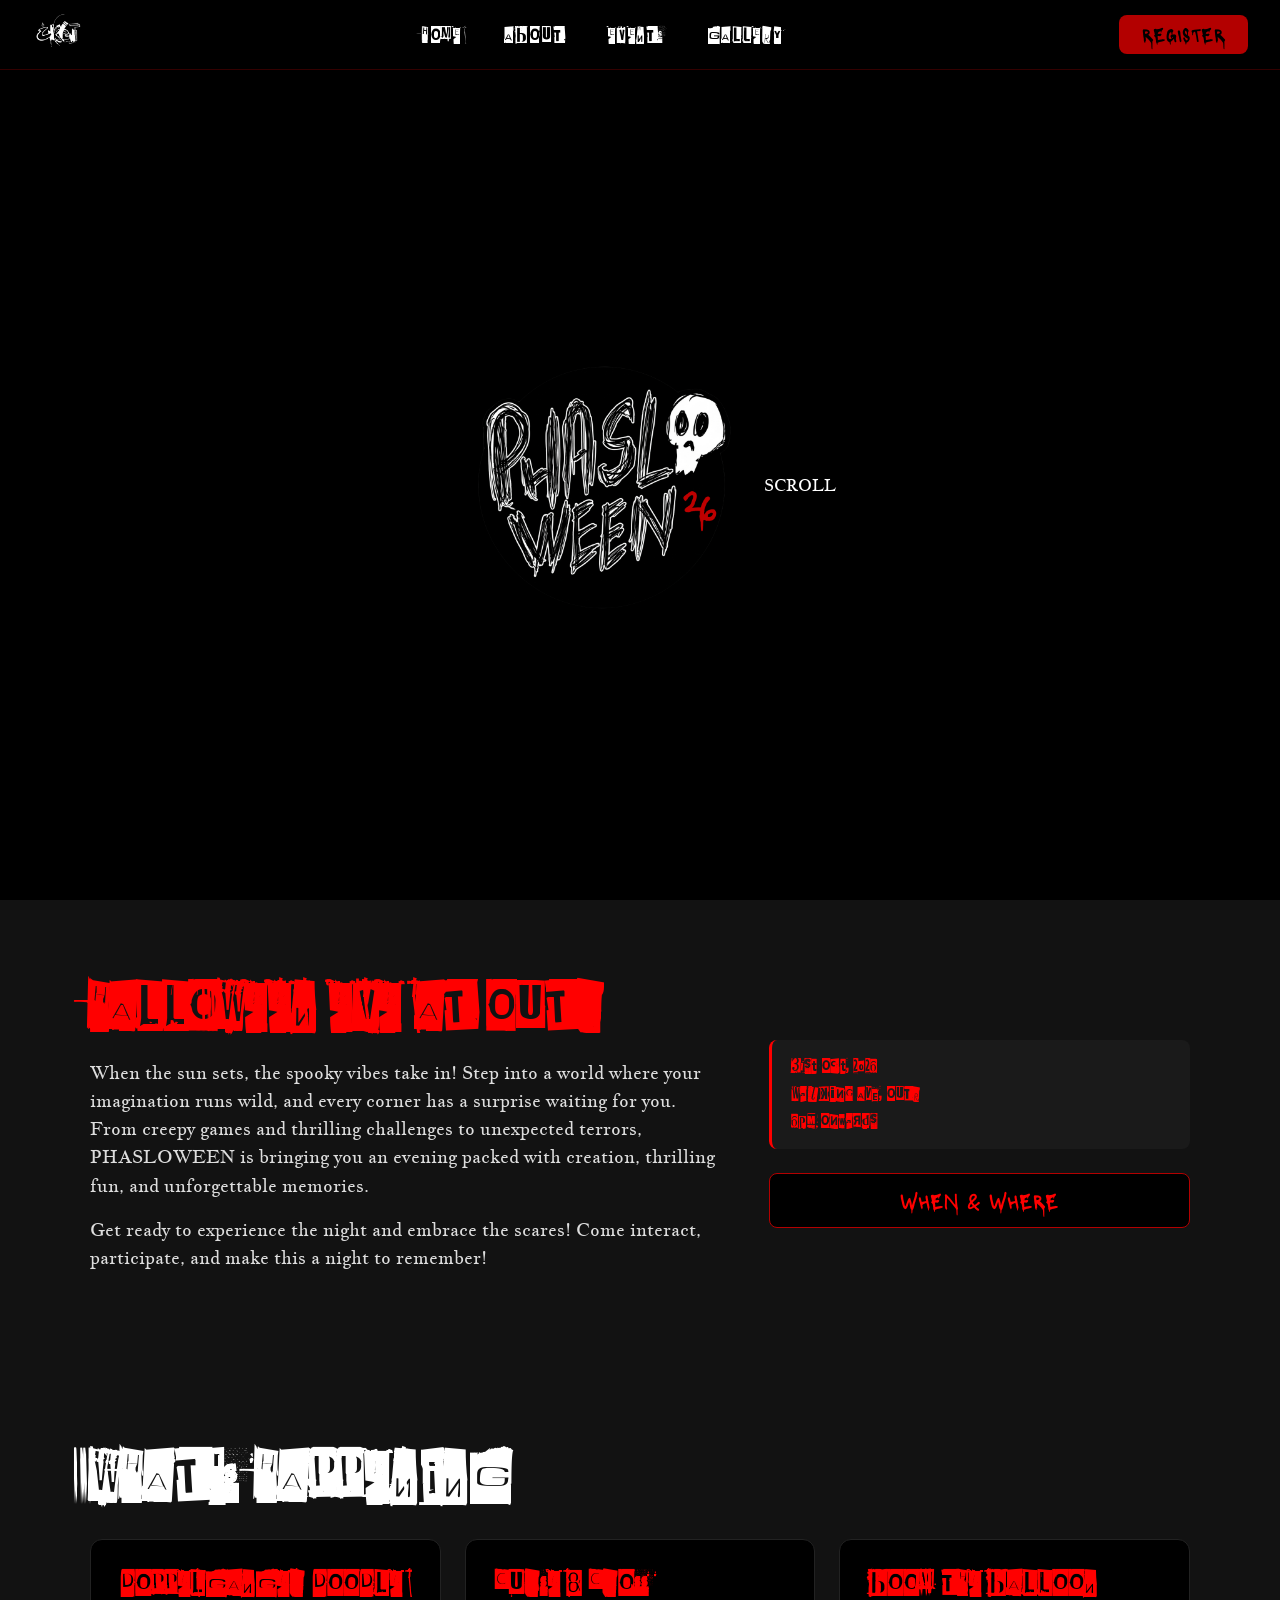
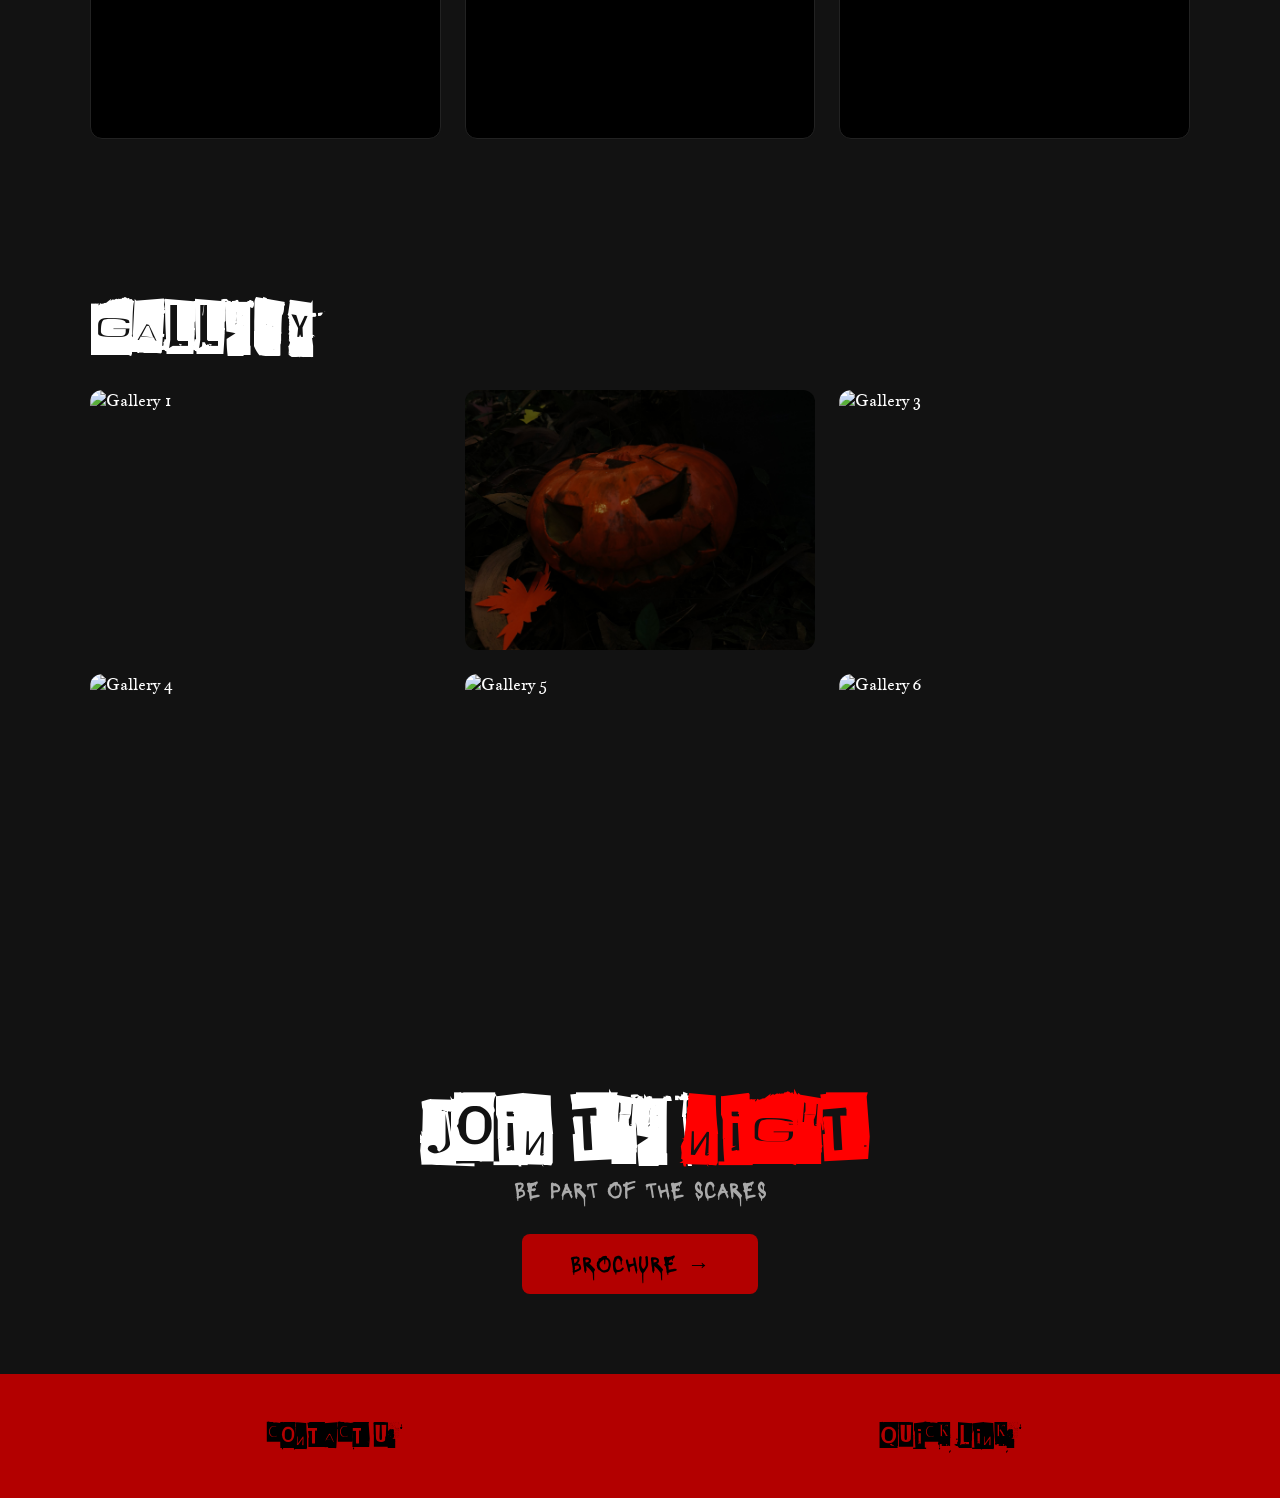
==== index.html @ ea2c42a2 "Update comments for clarity in index.html" ====
<!DOCTYPE html>
<html lang="en">
<head>
  <meta charset="UTF-8" />
  <meta name="viewport" content="width=device-width, initial-scale=1.0" />
  <title>PHASLOWEEN '26 | Inkvent OUTR</title>
  <link rel="stylesheet" href="style.css" />
</head>
<body>

  <!-- FIXED TOP HEADER -->
  <header class="navbar">
    <div class="logo">
      <img src="assets/ink-logo.png" alt="Ink Logo" />
    </div>
    <nav class="desktop-nav">
      <a href="#about">HOME</a>
      <a href="#about">ABOUT</a>
      <a href="#events">EVENTS</a>
      <a href="#gallery">GALLERY</a>
    </nav>
    <a href="#register" class="btn-register-nav">REGISTER</a>
  </header>

  <main class="page-wrapper">

    <!-- HERO SECTION WITH VIDEO BACKGROUND & PHLOGO -->
    <section class="hero-section" id="about">
      <video class="bg-vid" autoplay loop muted playsinline>
        <source src="assets/bgvid.mp4" type="video/mp4" />
      </video>
      <div class="hero-content">
        <img src="assets/phlogo.png" alt="Phasloween Logo" class="phlogo" />
        <span class="hero-scroll-hint">SCROLL</span>
      </div>
    </section>

    <!-- HALLOWEEN EVE AT OUTR DETAILS -->
    <section class="content-section details-section">
      <div class="section-container details-layout">
        <div class="details-left">
          <h2 class="bloody-heading">HALLOWEEN EVE AT OUTR</h2>
          <p class="description">
            When the sun sets, the spooky vibes take in! Step into a world where your imagination runs wild, and every corner has a surprise waiting for you. From creepy games and thrilling challenges to unexpected terrors, PHASLOWEEN is bringing you an evening packed with creation, thrilling fun, and unforgettable memories.
          </p>
          <p class="description sub-text">
            Get ready to experience the night and embrace the scares! Come interact, participate, and make this a night to remember!
          </p>
        </div>

        <div class="details-right">
          <div class="event-meta">
            <div class="meta-item">
              <span class="meta-label">31st Oct, 2026</span>
            </div>
            <div class="meta-item">
              <span class="meta-label">Walking Ave, OUTR</span>
            </div>
            <div class="meta-item">
              <span class="meta-label">6pm Onwards</span>
            </div>
          </div>
          <button class="btn-black">WHEN & WHERE</button>
        </div>
      </div>
    </section>

    <!-- WHAT'S HAPPENING (EVENTS) -->
    <section class="content-section events-section" id="events">
      <div class="section-container">
        <h2 class="section-title">WHAT'S HAPPENING</h2>
        <div class="events-grid">
          <a href="events.html" class="event-card-link">
            <div class="event-card">
              <h3>DOPPELGANGER DOODLE</h3>
            </div>
          </a>
          <a href="events.html" class="event-card-link">
            <div class="event-card">
              <h3>CURSE & CROSS</h3>
            </div>
          </a>
          <a href="events.html" class="event-card-link">
            <div class="event-card">
              <h3>BOOM THE BALLOON</h3>
            </div>
          </a>
        </div>
      </div>
    </section>

    <!-- GALLERY SECTION (ALL 6 IMAGES INCLUDED) -->
    <section class="content-section gallery-section" id="gallery">
      <div class="section-container">
        <h2 class="section-title">GALLERY</h2>
        <div class="gallery-grid">
          <div class="gallery-item"><img src="assets/gallery-1.jpg" alt="Gallery 1" /></div>
          <div class="gallery-item"><img src="assets/gallery-2.jpg" alt="Gallery 2" /></div>
          <div class="gallery-item"><img src="assets/gallery-3.jpg" alt="Gallery 3" /></div>
          <div class="gallery-item"><img src="assets/gallery-4.jpg" alt="Gallery 4" /></div>
          <div class="gallery-item"><img src="assets/gallery-5.jpg" alt="Gallery 5" /></div>
          <div class="gallery-item"><img src="assets/gallery-6.jpg" alt="Gallery 6" /></div>
        </div>
      </div>
    </section>

    <!-- JOIN THE NIGHT & FOOTER -->
    <section class="content-section cta-section" id="register">
      <div class="section-container cta-content">
        <h2 class="cta-title">JOIN THE <span class="highlight-red">NIGHT</span></h2>
        <p class="cta-sub">BE PART OF THE SCARES</p>
        <a href="events.html" class="btn-brochure">BROCHURE &rarr;</a>
      </div>

      <footer class="footer">
        <div class="footer-col">
          <h3>CONTACT US</h3>
        </div>
        <div class="footer-col">
          <h3>QUICK LINKS</h3>
        </div>
      </footer>
    </section>

  </main>

</body>
</html>
---- style.css ----
/* CUSTOM FONT DEFINITIONS */
@font-face {
  font-family: 'DripFont';
  src: url('assets/dripfont.ttf') format('truetype');
}

@font-face {
  font-family: 'BodyFont';
  src: url('assets/bodyfont.ttf') format('truetype');
}

@font-face {
  font-family: 'BoxyFont';
  src: url('assets/boxyfont.ttf') format('truetype');
}

:root {
  --bg-dark: #121212;
  --bg-card: #000000;
  --red-accent: #b30000;
  --red-bright: #ff0000;
  --text-white: #ffffff;
  
  --font-drip: 'DripFont', cursive, sans-serif;
  --font-body: 'BodyFont', serif, sans-serif;
  --font-boxy: 'BoxyFont', sans-serif;
  --header-height: 70px;
}

* {
  margin: 0;
  padding: 0;
  box-sizing: border-box;
}

html {
  scroll-behavior: smooth;
}

body {
  background-color: var(--bg-dark);
  color: var(--text-white);
  font-family: var(--font-body);
  overflow-x: hidden;
}

/* NAVBAR (FIXED AT TOP WITH WORKING LINKS) */
.navbar {
  position: fixed;
  top: 0;
  left: 0;
  width: 100%;
  height: var(--header-height);
  z-index: 1000;
  display: flex;
  justify-content: space-between;
  align-items: center;
  padding: 0 2rem;
  background-color: rgba(0, 0, 0, 0.95);
  backdrop-filter: blur(8px);
  border-bottom: 1px solid rgba(255, 0, 0, 0.2);
}

.navbar .logo img {
  height: 40px;
  width: auto;
  object-fit: contain;
}

.desktop-nav a {
  color: var(--text-white);
  text-decoration: none;
  margin: 0 1.2rem;
  font-family: var(--font-boxy);
  font-size: 1rem;
  letter-spacing: 1px;
  transition: color 0.2s ease;
}

.desktop-nav a:hover {
  color: var(--red-bright);
}

.btn-register-nav {
  background-color: var(--red-accent);
  color: #000;
  padding: 0.5rem 1.4rem;
  border-radius: 8px;
  text-decoration: none;
  font-family: var(--font-drip);
  font-size: 1.2rem;
}

/* MAIN SCROLLING WRAPPER */
.page-wrapper {
  margin-top: var(--header-height);
}

/* HERO SECTION */
.hero-section {
  position: relative;
  width: 100%;
  height: calc(100vh - var(--header-height));
  min-height: 500px;
  display: flex;
  align-items: center;
  justify-content: center;
  overflow: hidden;
  background-color: #000;
}

.bg-vid {
  position: absolute;
  top: 0;
  left: 0;
  width: 100%;
  height: 100%;
  object-fit: cover;
  z-index: 1;
  opacity: 0.5;
}

.hero-content {
  position: relative;
  z-index: 2;
  display: flex;
  justify-content: center;
  align-items: center;
  padding: 1rem;
}

.phlogo {
  width: 320px;
  max-width: 80vw;
  height: auto;
  filter: drop-shadow(0 0 25px rgba(0,0,0,0.95));
}

/* CONTENT SECTIONS */
.content-section {
  width: 100%;
  padding: 5rem 1.5rem;
  display: flex;
  justify-content: center;
  align-items: center;
}

.section-container {
  max-width: 1100px;
  width: 100%;
  margin: 0 auto;
}

/* DETAILS SECTION */
.bloody-heading {
  font-family: var(--font-boxy);
  color: var(--red-bright);
  font-size: clamp(2rem, 4vw, 3rem);
  margin-bottom: 1.5rem;
}

.details-layout {
  display: grid;
  grid-template-columns: 1.5fr 1fr;
  gap: 3rem;
  align-items: center;
}

.description {
  font-family: var(--font-body);
  font-size: 1.1rem;
  line-height: 1.6;
  color: #ddd;
  margin-bottom: 1rem;
}

.event-meta {
  display: flex;
  flex-direction: column;
  gap: 0.8rem;
  background: #1a1a1a;
  padding: 1.2rem;
  border-radius: 8px;
  margin-bottom: 1.5rem;
  border-left: 3px solid var(--red-bright);
}

.meta-item {
  display: flex;
  justify-content: space-between;
  align-items: center;
}

.meta-label {
  font-family: var(--font-boxy);
  font-size: 0.85rem;
  color: var(--red-bright);
}

.meta-val {
  font-family: var(--font-body);
  font-size: 0.95rem;
}

.btn-black {
  width: 100%;
  background-color: #000;
  color: var(--red-bright);
  border: 1px solid var(--red-accent);
  padding: 0.9rem;
  border-radius: 8px;
  font-family: var(--font-drip);
  font-size: 1.3rem;
  cursor: pointer;
}

/* EVENTS SECTION */
.section-title {
  font-family: var(--font-boxy);
  font-size: clamp(2.2rem, 5vw, 3.2rem);
  margin-bottom: 2rem;
  letter-spacing: 2px;
}

.events-grid {
  display: grid;
  grid-template-columns: repeat(auto-fit, minmax(280px, 1fr));
  gap: 1.5rem;
}

.event-card-link {
  text-decoration: none;
}

.event-card {
  background-color: #000;
  border: 1px solid #222;
  border-radius: 12px;
  min-height: 200px;
  padding: 1.8rem;
  display: flex;
  align-items: flex-start;
  transition: transform 0.2s ease, border-color 0.2s ease;
}

.event-card:hover {
  transform: translateY(-4px);
  border-color: var(--red-bright);
}

.event-card h3 {
  font-family: var(--font-boxy);
  color: var(--red-bright);
  font-size: 1.6rem;
}

/* GALLERY SECTION */
.gallery-grid {
  display: grid;
  grid-template-columns: repeat(auto-fit, minmax(260px, 1fr));
  gap: 1.5rem;
}

.gallery-item img {
  width: 100%;
  height: 260px;
  object-fit: cover;
  border-radius: 12px;
  display: block;
}

/* CTA & FOOTER (CENTER ALIGNED ON PC FULL SCREEN) */
.cta-section {
  flex-direction: column;
  align-items: center;
  padding-bottom: 0;
}

.cta-content {
  text-align: center;
  padding-bottom: 5rem;
  display: flex;
  flex-direction: column;
  align-items: center;
  justify-content: center;
  width: 100%;
}

.cta-title {
  font-family: var(--font-boxy);
  font-size: clamp(2.5rem, 6vw, 4rem);
}

.highlight-red {
  color: var(--red-bright);
}

.cta-sub {
  font-family: var(--font-drip);
  font-size: 1.4rem;
  margin-top: 0.5rem;
  margin-bottom: 2rem;
  color: #aaa;
}

.btn-brochure {
  display: inline-block;
  background-color: var(--red-accent);
  color: #000;
  padding: 1rem 3rem;
  border-radius: 8px;
  font-family: var(--font-drip);
  font-size: 1.4rem;
  text-decoration: none;
}

.footer {
  width: 100vw;
  background-color: var(--red-accent);
  color: #000;
  display: flex;
  justify-content: space-around;
  padding: 3rem 1.5rem;
}

.footer h3 {
  font-family: var(--font-boxy);
  font-size: 1.5rem;
}

/* MEDIA QUERIES */
@media (max-width: 900px) {
  .details-layout {
    grid-template-columns: 1fr;
    gap: 2rem;
  }
}

@media (max-width: 600px) {
  .desktop-nav {
    display: none;
  }

  .gallery-grid {
    grid-template-columns: 1fr;
  }

  .footer {
    flex-direction: column;
    gap: 1.5rem;
    padding: 2rem 1rem;
  }
}
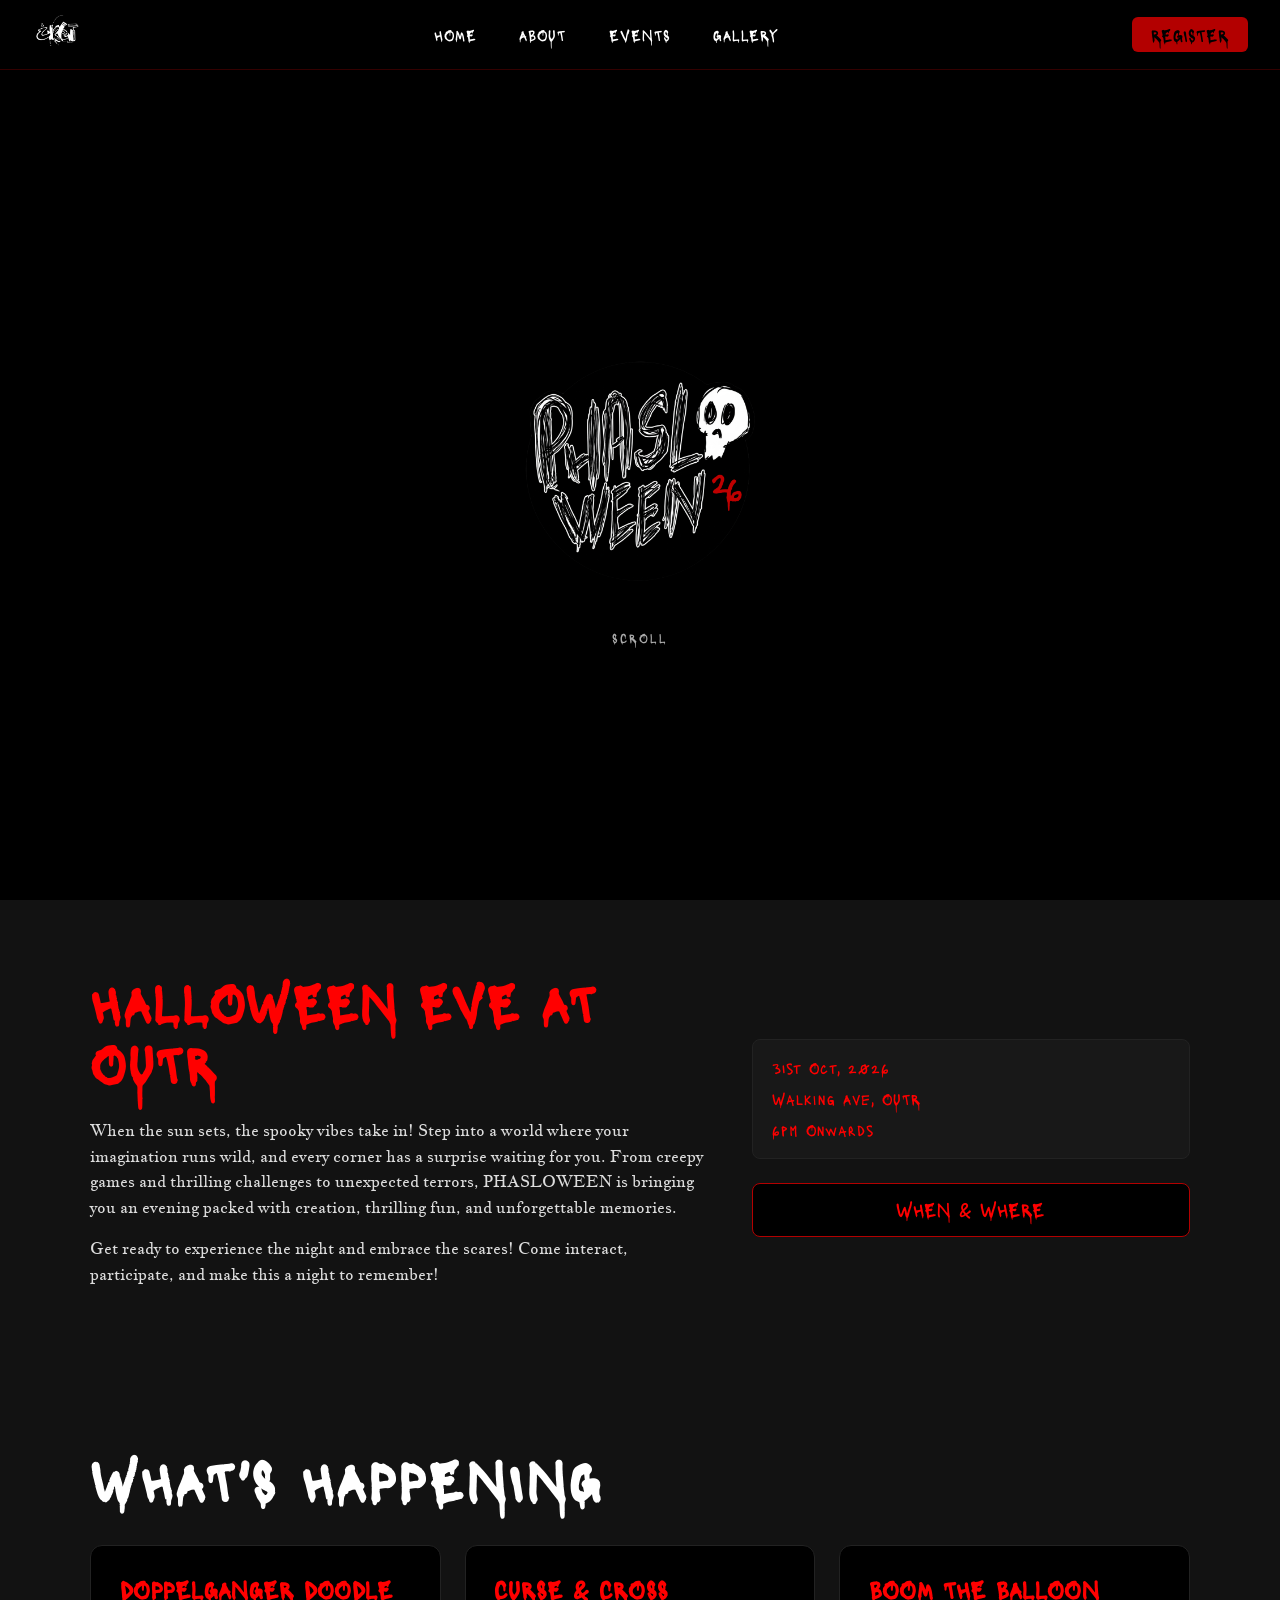
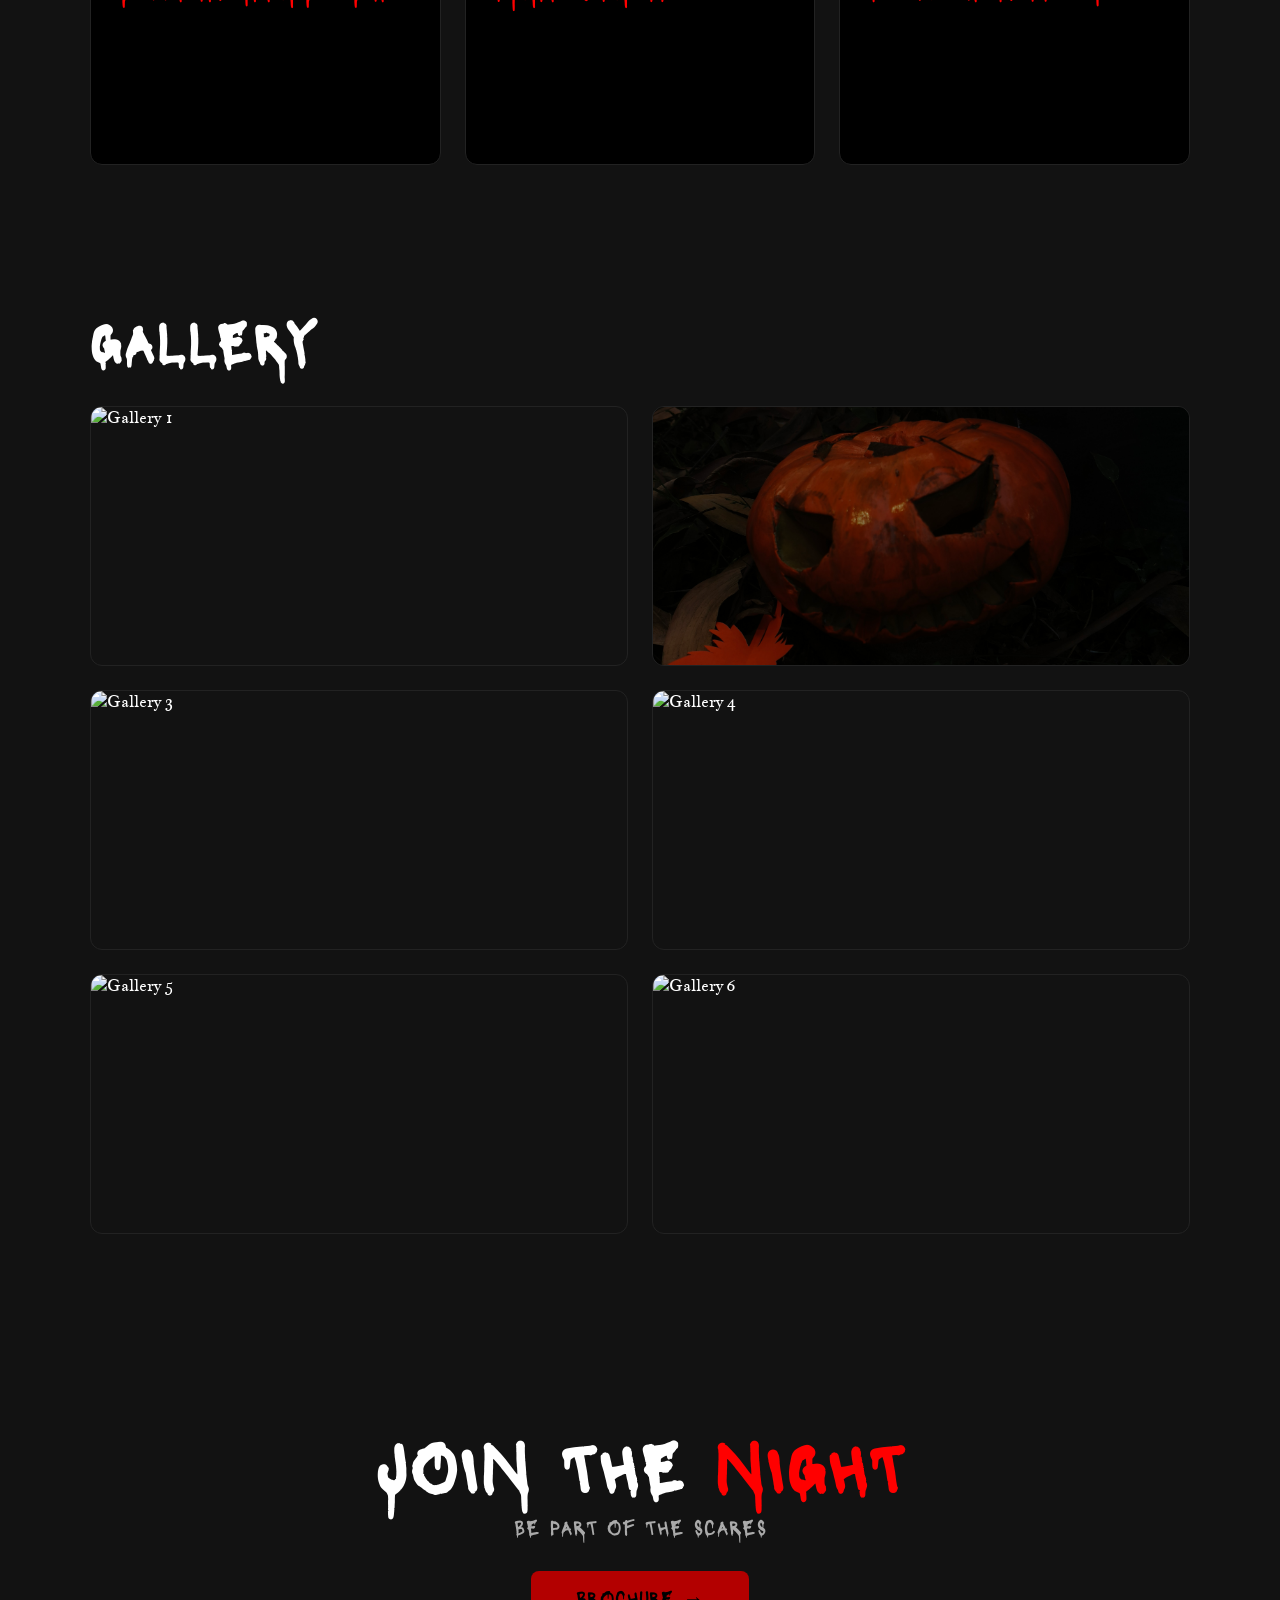
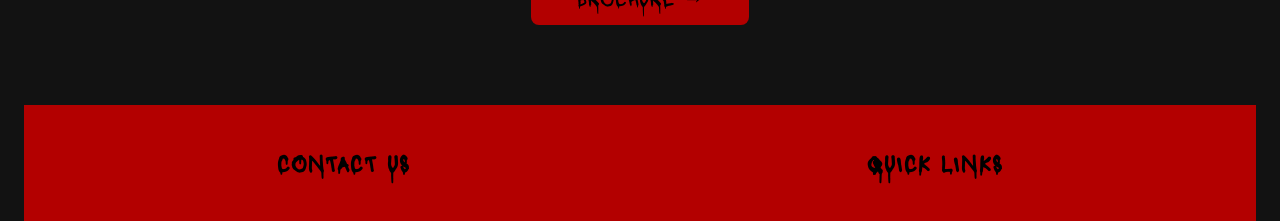
==== commit 8e622982: "Update section IDs and comments in index.html" ====
--- a/index.html
+++ b/index.html
@@ -14,7 +14,7 @@
       <img src="assets/ink-logo.png" alt="Ink Logo" />
     </div>
     <nav class="desktop-nav">
-      <a href="#about">HOME</a>
+      <a href="#hero">HOME</a>
       <a href="#about">ABOUT</a>
       <a href="#events">EVENTS</a>
       <a href="#gallery">GALLERY</a>
@@ -24,8 +24,8 @@
 
   <main class="page-wrapper">
 
-    <!-- HERO SECTION WITH VIDEO BACKGROUND & PHLOGO -->
-    <section class="hero-section" id="about">
+    <!-- HERO SECTION -->
+    <section class="hero-section" id="hero">
       <video class="bg-vid" autoplay loop muted playsinline>
         <source src="assets/bgvid.mp4" type="video/mp4" />
       </video>
@@ -35,8 +35,8 @@
       </div>
     </section>
 
-    <!-- HALLOWEEN EVE AT OUTR DETAILS -->
-    <section class="content-section details-section">
+    <!-- ABOUT / DETAILS SECTION -->
+    <section class="content-section details-section" id="about">
       <div class="section-container details-layout">
         <div class="details-left">
           <h2 class="bloody-heading">HALLOWEEN EVE AT OUTR</h2>
@@ -65,7 +65,7 @@
       </div>
     </section>
 
-    <!-- WHAT'S HAPPENING (EVENTS) -->
+    <!-- EVENTS SECTION -->
     <section class="content-section events-section" id="events">
       <div class="section-container">
         <h2 class="section-title">WHAT'S HAPPENING</h2>
@@ -89,7 +89,7 @@
       </div>
     </section>
 
-    <!-- GALLERY SECTION (ALL 6 IMAGES INCLUDED) -->
+    <!-- GALLERY SECTION -->
     <section class="content-section gallery-section" id="gallery">
       <div class="section-container">
         <h2 class="section-title">GALLERY</h2>
@@ -112,6 +112,7 @@
         <a href="events.html" class="btn-brochure">BROCHURE &rarr;</a>
       </div>
 
+      <!-- FULL-BLEED RED FOOTER -->
       <footer class="footer">
         <div class="footer-col">
           <h3>CONTACT US</h3>
--- a/style.css
+++ b/style.css
@@ -1,22 +1,24 @@
-/* CUSTOM FONT DEFINITIONS */
+/* CUSTOM FONT MAPPINGS */
 @font-face {
   font-family: 'DripFont';
-  src: url('assets/dripfont.ttf') format('truetype');
+  src: url('./assets/dripfont.ttf') format('truetype');
+  font-display: swap;
 }
 
 @font-face {
   font-family: 'BodyFont';
-  src: url('assets/bodyfont.ttf') format('truetype');
+  src: url('./assets/bodyfont.ttf') format('truetype');
+  font-display: swap;
 }
 
 @font-face {
   font-family: 'BoxyFont';
-  src: url('assets/boxyfont.ttf') format('truetype');
+  src: url('./assets/boxyfont.ttf') format('truetype');
+  font-display: swap;
 }
 
 :root {
   --bg-dark: #121212;
-  --bg-card: #000000;
   --red-accent: #b30000;
   --red-bright: #ff0000;
   --text-white: #ffffff;
@@ -44,7 +46,7 @@
   overflow-x: hidden;
 }
 
-/* NAVBAR (FIXED AT TOP WITH WORKING LINKS) */
+/* NAVBAR */
 .navbar {
   position: fixed;
   top: 0;
@@ -62,7 +64,7 @@
 }
 
 .navbar .logo img {
-  height: 40px;
+  height: 38px;
   width: auto;
   object-fit: contain;
 }
@@ -72,7 +74,7 @@
   text-decoration: none;
   margin: 0 1.2rem;
   font-family: var(--font-boxy);
-  font-size: 1rem;
+  font-size: 0.95rem;
   letter-spacing: 1px;
   transition: color 0.2s ease;
 }
@@ -84,14 +86,14 @@
 .btn-register-nav {
   background-color: var(--red-accent);
   color: #000;
-  padding: 0.5rem 1.4rem;
-  border-radius: 8px;
+  padding: 0.4rem 1.2rem;
+  border-radius: 6px;
   text-decoration: none;
   font-family: var(--font-drip);
-  font-size: 1.2rem;
-}
-
-/* MAIN SCROLLING WRAPPER */
+  font-size: 1.1rem;
+}
+
+/* PAGE WRAPPER */
 .page-wrapper {
   margin-top: var(--header-height);
 }
@@ -101,8 +103,9 @@
   position: relative;
   width: 100%;
   height: calc(100vh - var(--header-height));
-  min-height: 500px;
-  display: flex;
+  min-height: 480px;
+  display: flex;
+  flex-direction: column;
   align-items: center;
   justify-content: center;
   overflow: hidden;
@@ -117,29 +120,39 @@
   height: 100%;
   object-fit: cover;
   z-index: 1;
-  opacity: 0.5;
+  opacity: 0.55;
 }
 
 .hero-content {
   position: relative;
   z-index: 2;
   display: flex;
+  flex-direction: column;
+  align-items: center;
   justify-content: center;
-  align-items: center;
+  text-align: center;
   padding: 1rem;
 }
 
 .phlogo {
-  width: 320px;
-  max-width: 80vw;
+  width: 290px;
+  max-width: 75vw;
   height: auto;
   filter: drop-shadow(0 0 25px rgba(0,0,0,0.95));
 }
 
+.hero-scroll-hint {
+  font-family: var(--font-drip);
+  font-size: 0.8rem;
+  color: #aaa;
+  margin-top: 1rem;
+  letter-spacing: 2px;
+}
+
 /* CONTENT SECTIONS */
 .content-section {
   width: 100%;
-  padding: 5rem 1.5rem;
+  padding: 4.5rem 1.5rem;
   display: flex;
   justify-content: center;
   align-items: center;
@@ -153,24 +166,25 @@
 
 /* DETAILS SECTION */
 .bloody-heading {
-  font-family: var(--font-boxy);
-  color: var(--red-bright);
-  font-size: clamp(2rem, 4vw, 3rem);
+  font-family: var(--font-drip);
+  color: var(--red-bright);
+  font-size: clamp(2.2rem, 4.5vw, 3.2rem);
   margin-bottom: 1.5rem;
+  letter-spacing: 1px;
 }
 
 .details-layout {
   display: grid;
-  grid-template-columns: 1.5fr 1fr;
+  grid-template-columns: 1.4fr 1fr;
   gap: 3rem;
   align-items: center;
 }
 
 .description {
   font-family: var(--font-body);
-  font-size: 1.1rem;
+  font-size: 1rem;
   line-height: 1.6;
-  color: #ddd;
+  color: #dcdcdc;
   margin-bottom: 1rem;
 }
 
@@ -178,28 +192,23 @@
   display: flex;
   flex-direction: column;
   gap: 0.8rem;
-  background: #1a1a1a;
+  background: #181818;
   padding: 1.2rem;
   border-radius: 8px;
   margin-bottom: 1.5rem;
-  border-left: 3px solid var(--red-bright);
+  border: 1px solid #222;
 }
 
 .meta-item {
   display: flex;
-  justify-content: space-between;
   align-items: center;
 }
 
 .meta-label {
-  font-family: var(--font-boxy);
-  font-size: 0.85rem;
-  color: var(--red-bright);
-}
-
-.meta-val {
-  font-family: var(--font-body);
+  font-family: var(--font-drip);
   font-size: 0.95rem;
+  color: var(--red-bright);
+  letter-spacing: 1px;
 }
 
 .btn-black {
@@ -210,21 +219,26 @@
   padding: 0.9rem;
   border-radius: 8px;
   font-family: var(--font-drip);
-  font-size: 1.3rem;
+  font-size: 1.2rem;
   cursor: pointer;
+  transition: background-color 0.2s ease;
+}
+
+.btn-black:hover {
+  background-color: #111;
 }
 
 /* EVENTS SECTION */
 .section-title {
-  font-family: var(--font-boxy);
-  font-size: clamp(2.2rem, 5vw, 3.2rem);
+  font-family: var(--font-drip);
+  font-size: clamp(2.4rem, 5vw, 3.4rem);
   margin-bottom: 2rem;
   letter-spacing: 2px;
 }
 
 .events-grid {
   display: grid;
-  grid-template-columns: repeat(auto-fit, minmax(280px, 1fr));
+  grid-template-columns: repeat(3, 1fr);
   gap: 1.5rem;
 }
 
@@ -236,7 +250,7 @@
   background-color: #000;
   border: 1px solid #222;
   border-radius: 12px;
-  min-height: 200px;
+  min-height: 220px;
   padding: 1.8rem;
   display: flex;
   align-items: flex-start;
@@ -251,13 +265,14 @@
 .event-card h3 {
   font-family: var(--font-boxy);
   color: var(--red-bright);
-  font-size: 1.6rem;
+  font-size: 1.5rem;
+  line-height: 1.3;
 }
 
 /* GALLERY SECTION */
 .gallery-grid {
   display: grid;
-  grid-template-columns: repeat(auto-fit, minmax(260px, 1fr));
+  grid-template-columns: repeat(2, 1fr);
   gap: 1.5rem;
 }
 
@@ -267,9 +282,10 @@
   object-fit: cover;
   border-radius: 12px;
   display: block;
-}
-
-/* CTA & FOOTER (CENTER ALIGNED ON PC FULL SCREEN) */
+  border: 1px solid #222;
+}
+
+/* CTA & FOOTER (STRICTLY CENTERED FOR PC FULL SCREEN) */
 .cta-section {
   flex-direction: column;
   align-items: center;
@@ -278,7 +294,7 @@
 
 .cta-content {
   text-align: center;
-  padding-bottom: 5rem;
+  padding: 3rem 1rem 5rem 1rem;
   display: flex;
   flex-direction: column;
   align-items: center;
@@ -288,7 +304,8 @@
 
 .cta-title {
   font-family: var(--font-boxy);
-  font-size: clamp(2.5rem, 6vw, 4rem);
+  font-size: clamp(2.8rem, 6vw, 4.2rem);
+  letter-spacing: 2px;
 }
 
 .highlight-red {
@@ -297,43 +314,49 @@
 
 .cta-sub {
   font-family: var(--font-drip);
-  font-size: 1.4rem;
+  font-size: 1.3rem;
   margin-top: 0.5rem;
   margin-bottom: 2rem;
   color: #aaa;
+  letter-spacing: 1px;
 }
 
 .btn-brochure {
   display: inline-block;
   background-color: var(--red-accent);
   color: #000;
-  padding: 1rem 3rem;
+  padding: 0.9rem 2.8rem;
   border-radius: 8px;
   font-family: var(--font-drip);
-  font-size: 1.4rem;
+  font-size: 1.3rem;
   text-decoration: none;
 }
 
 .footer {
-  width: 100vw;
+  width: 100%;
   background-color: var(--red-accent);
   color: #000;
   display: flex;
   justify-content: space-around;
-  padding: 3rem 1.5rem;
+  padding: 2.8rem 1.5rem;
 }
 
 .footer h3 {
   font-family: var(--font-boxy);
-  font-size: 1.5rem;
-}
-
-/* MEDIA QUERIES */
+  font-size: 1.4rem;
+  letter-spacing: 1px;
+}
+
+/* RESPONSIVE BREAKPOINTS */
 @media (max-width: 900px) {
   .details-layout {
     grid-template-columns: 1fr;
     gap: 2rem;
   }
+  
+  .events-grid {
+    grid-template-columns: 1fr;
+  }
 }
 
 @media (max-width: 600px) {
@@ -349,5 +372,6 @@
     flex-direction: column;
     gap: 1.5rem;
     padding: 2rem 1rem;
-  }
-}+    text-align: center;
+  }
+}
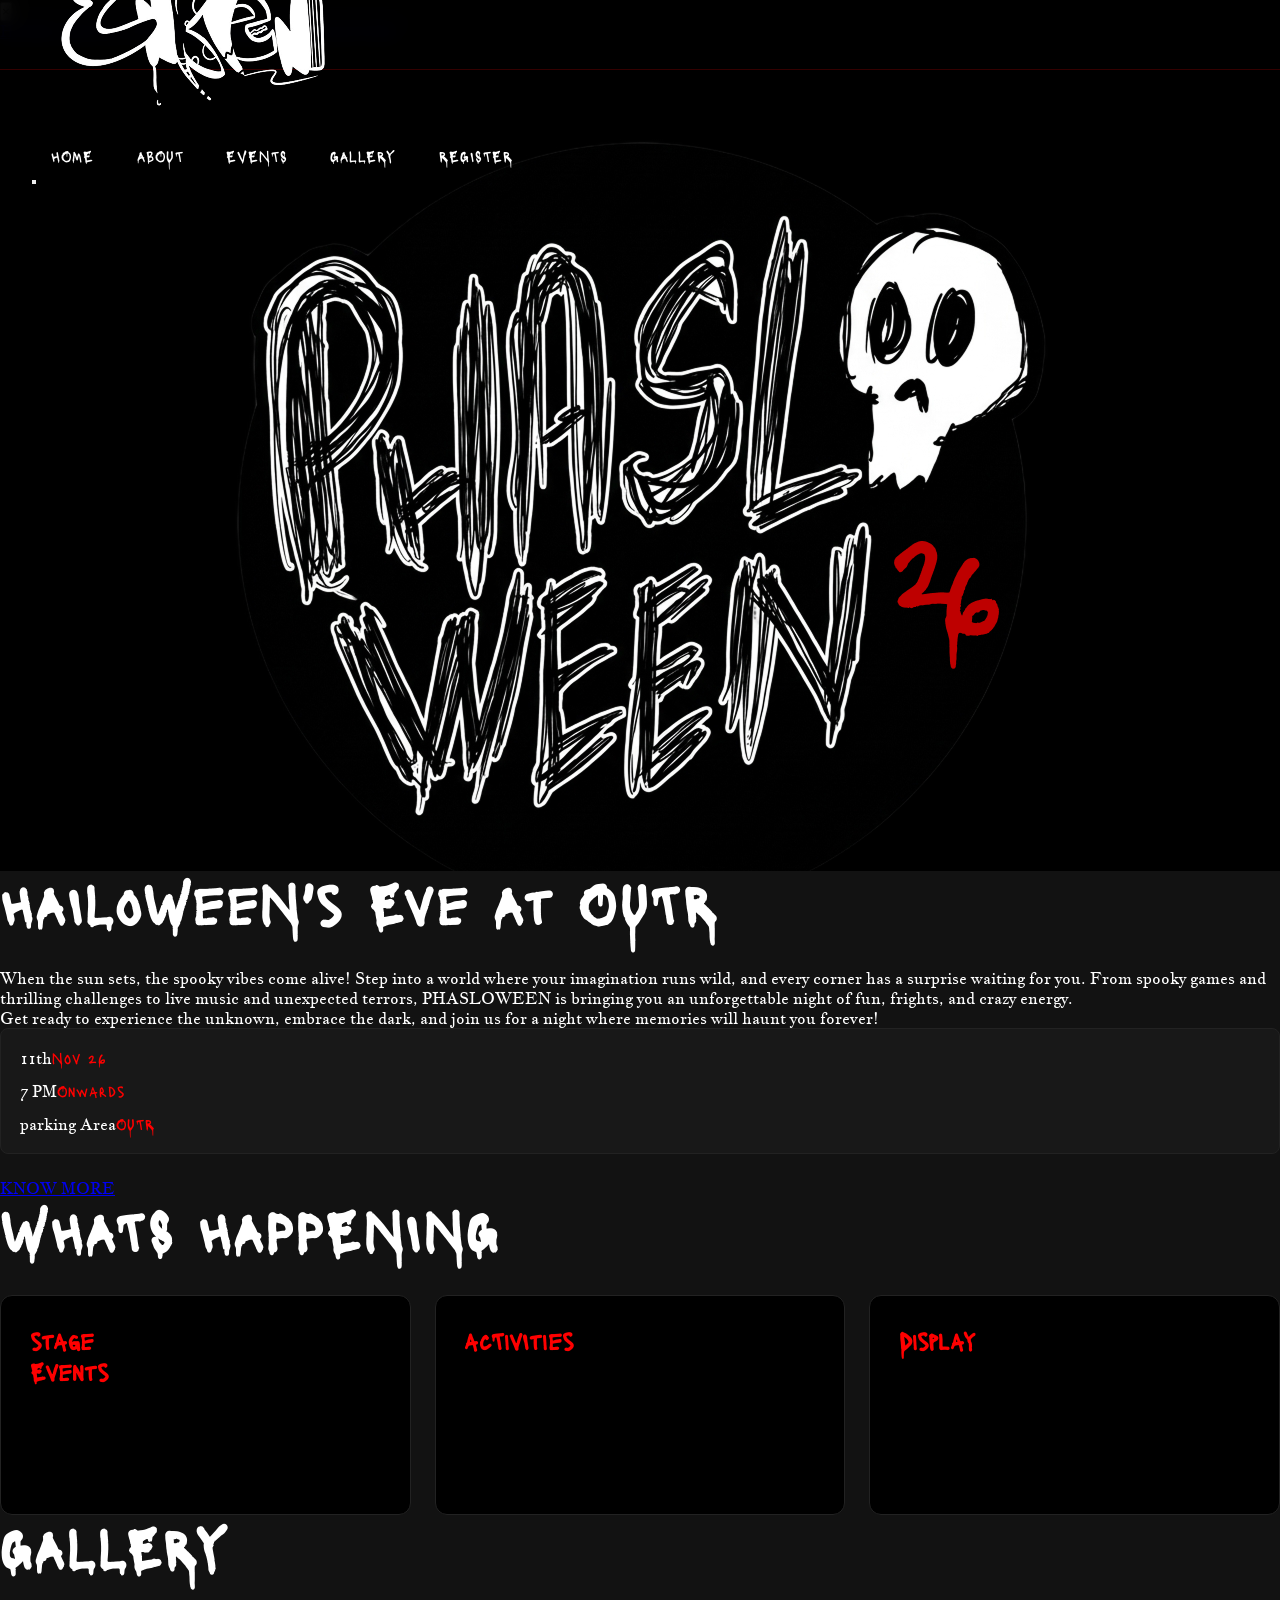
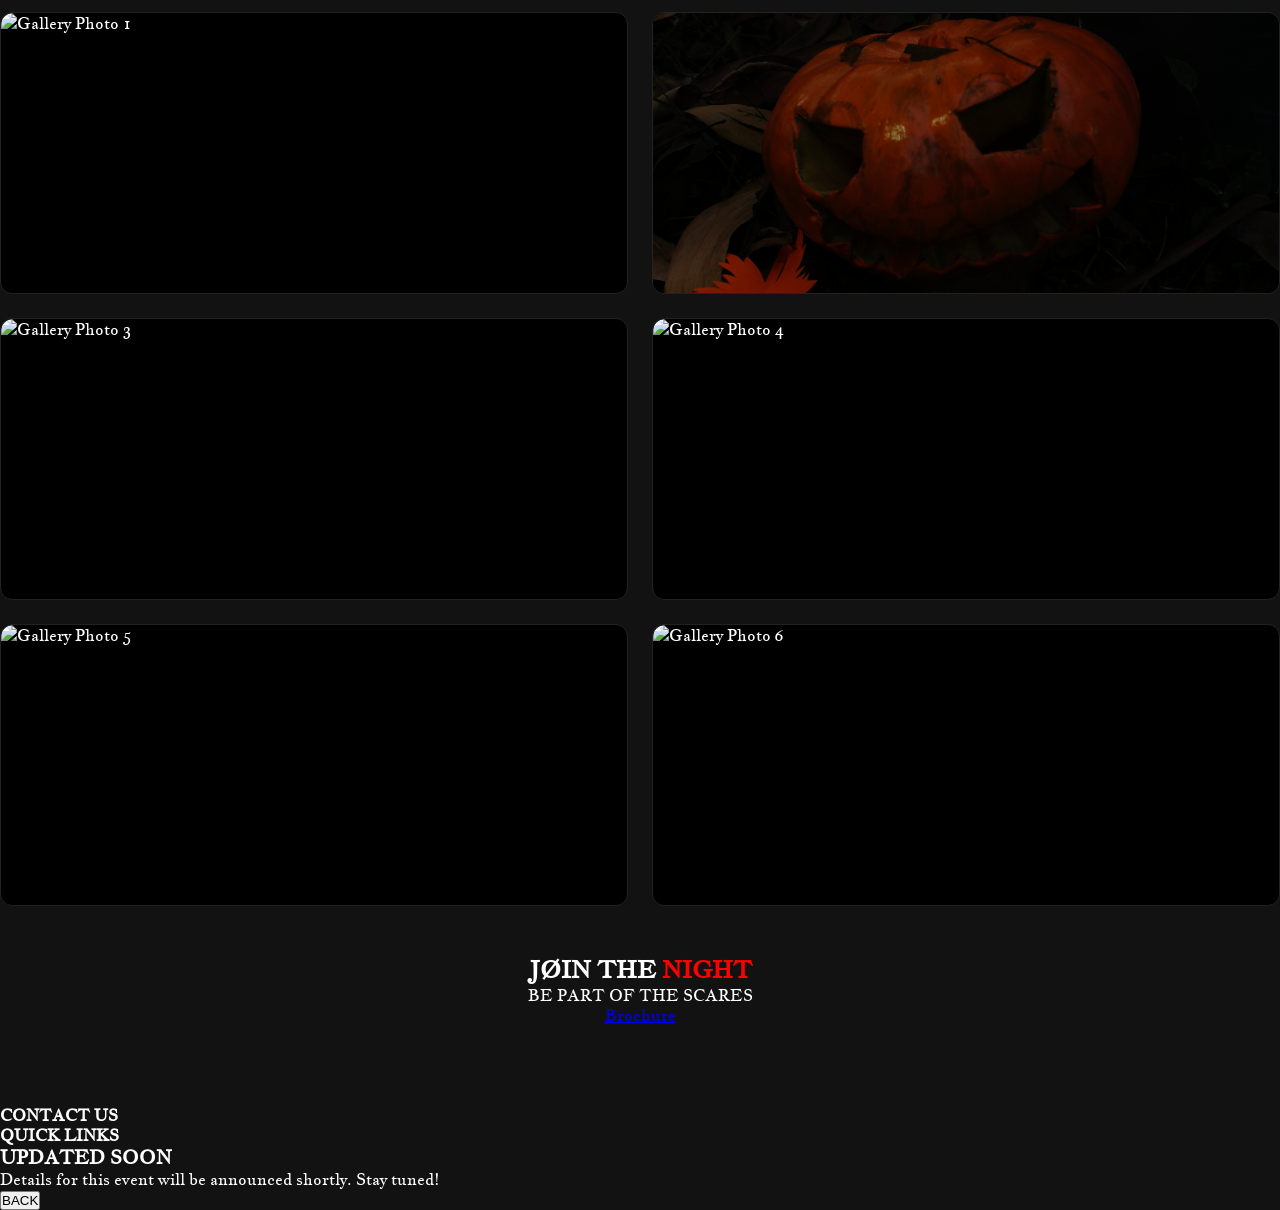
==== commit 6164fd5a: "Update index.html for Phasloween event layout" ====
--- a/index.html
+++ b/index.html
@@ -3,127 +3,210 @@
 <head>
   <meta charset="UTF-8" />
   <meta name="viewport" content="width=device-width, initial-scale=1.0" />
-  <title>PHASLOWEEN '26 | Inkvent OUTR</title>
+  <title>Phasloween</title>
   <link rel="stylesheet" href="style.css" />
 </head>
 <body>
 
-  <!-- FIXED TOP HEADER -->
+  <!-- Sticky Header Nav -->
   <header class="navbar">
-    <div class="logo">
-      <img src="assets/ink-logo.png" alt="Ink Logo" />
-    </div>
-    <nav class="desktop-nav">
-      <a href="#hero">HOME</a>
-      <a href="#about">ABOUT</a>
-      <a href="#events">EVENTS</a>
-      <a href="#gallery">GALLERY</a>
+    <div class="nav-container">
+      <a href="#hero" class="logo-link">
+        <img src="assets/ink-logo.png" alt="Phasloween Logo" class="logo-img" />
+      </a>
+
+      <!-- Desktop Links -->
+      <nav class="desktop-nav">
+        <a href="#hero" class="nav-link boxy-font">HOME</a>
+        <a href="#about" class="nav-link boxy-font">ABOUT</a>
+        <a href="#events" class="nav-link boxy-font">EVENTS</a>
+        <a href="#gallery" class="nav-link boxy-font">GALLERY</a>
+        <a href="#register" class="btn-register boxy-font">REGISTER</a>
+      </nav>
+
+      <!-- Hamburger Button (Mobile) -->
+      <button class="hamburger-btn" id="hamburgerBtn" aria-label="Open Navigation Menu">
+        <div class="bar"></div>
+        <div class="bar"></div>
+        <div class="bar"></div>
+      </button>
+    </div>
+  </header>
+
+  <!-- Mobile Drawer Menu Overlay -->
+  <div class="mobile-overlay" id="mobileOverlay"></div>
+  <aside class="mobile-drawer" id="mobileDrawer">
+    <button class="close-btn" id="closeDrawerBtn" aria-label="Close Navigation Menu">&times;</button>
+    <nav class="mobile-nav">
+      <a href="#hero" class="mobile-nav-link boxy-font">HOME</a>
+      <a href="#about" class="mobile-nav-link boxy-font">ABOUT</a>
+      <a href="#events" class="mobile-nav-link boxy-font">EVENTS</a>
+      <a href="#gallery" class="mobile-nav-link boxy-font">GALLERY</a>
+      <a href="#register" class="btn-register mobile-register-btn boxy-font">REGISTER</a>
     </nav>
-    <a href="#register" class="btn-register-nav">REGISTER</a>
-  </header>
-
-  <main class="page-wrapper">
-
-    <!-- HERO SECTION -->
-    <section class="hero-section" id="hero">
-      <video class="bg-vid" autoplay loop muted playsinline>
+  </aside>
+
+  <!-- Hero Section (Full Screen Video with Header) -->
+  <section id="hero" class="hero-section">
+    <div class="video-container">
+      <video autoplay loop muted playsinline class="bg-video">
         <source src="assets/bgvid.mp4" type="video/mp4" />
+        <source src="assets/bgvid" type="video/mp4" />
       </video>
-      <div class="hero-content">
-        <img src="assets/phlogo.png" alt="Phasloween Logo" class="phlogo" />
-        <span class="hero-scroll-hint">SCROLL</span>
-      </div>
-    </section>
-
-    <!-- ABOUT / DETAILS SECTION -->
-    <section class="content-section details-section" id="about">
-      <div class="section-container details-layout">
-        <div class="details-left">
-          <h2 class="bloody-heading">HALLOWEEN EVE AT OUTR</h2>
-          <p class="description">
-            When the sun sets, the spooky vibes take in! Step into a world where your imagination runs wild, and every corner has a surprise waiting for you. From creepy games and thrilling challenges to unexpected terrors, PHASLOWEEN is bringing you an evening packed with creation, thrilling fun, and unforgettable memories.
+      <div class="hero-overlay-content">
+        <img src="assets/phlogo.png" alt="Phasloween Main Badge" class="main-badge" />
+        <div class="hero-subtext drip-font">scroll</div>
+      </div>
+    </div>
+  </section>
+
+  <!-- About Section -->
+  <section id="about" class="about-section">
+    <div class="container about-grid">
+      <div class="about-text-col">
+        <h2 class="section-title boxy-font">HAILoWeeN's Eve At OUTR</h2>
+        <div class="body-font about-copy">
+          <p>
+            When the sun sets, the spooky vibes come alive! Step into a world where your imagination runs wild, and every corner has a surprise waiting for you. From spooky games and thrilling challenges to live music and unexpected terrors, PHASLOWEEN is bringing you an unforgettable night of fun, frights, and crazy energy.
           </p>
-          <p class="description sub-text">
-            Get ready to experience the night and embrace the scares! Come interact, participate, and make this a night to remember!
+          <p>
+            Get ready to experience the unknown, embrace the dark, and join us for a night where memories will haunt you forever!
           </p>
         </div>
-
-        <div class="details-right">
-          <div class="event-meta">
-            <div class="meta-item">
-              <span class="meta-label">31st Oct, 2026</span>
-            </div>
-            <div class="meta-item">
-              <span class="meta-label">Walking Ave, OUTR</span>
-            </div>
-            <div class="meta-item">
-              <span class="meta-label">6pm Onwards</span>
-            </div>
+      </div>
+
+      <div class="about-details-col">
+        <div class="event-meta">
+          <div class="meta-item">
+            <span class="meta-date boxy-font">11th</span>
+            <span class="meta-label body-font">Nov 26</span>
           </div>
-          <button class="btn-black">WHEN & WHERE</button>
-        </div>
-      </div>
-    </section>
-
-    <!-- EVENTS SECTION -->
-    <section class="content-section events-section" id="events">
-      <div class="section-container">
-        <h2 class="section-title">WHAT'S HAPPENING</h2>
-        <div class="events-grid">
-          <a href="events.html" class="event-card-link">
-            <div class="event-card">
-              <h3>DOPPELGANGER DOODLE</h3>
-            </div>
-          </a>
-          <a href="events.html" class="event-card-link">
-            <div class="event-card">
-              <h3>CURSE & CROSS</h3>
-            </div>
-          </a>
-          <a href="events.html" class="event-card-link">
-            <div class="event-card">
-              <h3>BOOM THE BALLOON</h3>
-            </div>
-          </a>
-        </div>
-      </div>
-    </section>
-
-    <!-- GALLERY SECTION -->
-    <section class="content-section gallery-section" id="gallery">
-      <div class="section-container">
-        <h2 class="section-title">GALLERY</h2>
-        <div class="gallery-grid">
-          <div class="gallery-item"><img src="assets/gallery-1.jpg" alt="Gallery 1" /></div>
-          <div class="gallery-item"><img src="assets/gallery-2.jpg" alt="Gallery 2" /></div>
-          <div class="gallery-item"><img src="assets/gallery-3.jpg" alt="Gallery 3" /></div>
-          <div class="gallery-item"><img src="assets/gallery-4.jpg" alt="Gallery 4" /></div>
-          <div class="gallery-item"><img src="assets/gallery-5.jpg" alt="Gallery 5" /></div>
-          <div class="gallery-item"><img src="assets/gallery-6.jpg" alt="Gallery 6" /></div>
-        </div>
-      </div>
-    </section>
-
-    <!-- JOIN THE NIGHT & FOOTER -->
-    <section class="content-section cta-section" id="register">
-      <div class="section-container cta-content">
-        <h2 class="cta-title">JOIN THE <span class="highlight-red">NIGHT</span></h2>
-        <p class="cta-sub">BE PART OF THE SCARES</p>
-        <a href="events.html" class="btn-brochure">BROCHURE &rarr;</a>
-      </div>
-
-      <!-- FULL-BLEED RED FOOTER -->
-      <footer class="footer">
-        <div class="footer-col">
-          <h3>CONTACT US</h3>
-        </div>
-        <div class="footer-col">
-          <h3>QUICK LINKS</h3>
-        </div>
-      </footer>
-    </section>
-
-  </main>
-
+          <div class="meta-item">
+            <span class="meta-time boxy-font">7 PM</span>
+            <span class="meta-label body-font">Onwards</span>
+          </div>
+          <div class="meta-item">
+            <span class="meta-loc boxy-font">parking Area</span>
+            <span class="meta-label body-font">OUTR</span>
+          </div>
+        </div>
+        <div class="action-wrap">
+          <a href="#events" class="btn-action boxy-font">KNOW MORE</a>
+        </div>
+      </div>
+    </div>
+  </section>
+
+  <!-- Events Section -->
+  <section id="events" class="events-section">
+    <div class="container">
+      <h2 class="section-title drip-font">WHATS HAPPENING</h2>
+      <div class="events-grid">
+        <div class="event-card event-trigger">
+          <h3 class="boxy-font event-card-title">stage <br>Events</h3>
+        </div>
+        <div class="event-card event-trigger">
+          <h3 class="boxy-font event-card-title">acTivIties</h3>
+        </div>
+        <div class="event-card event-trigger">
+          <h3 class="boxy-font event-card-title">Display</h3>
+        </div>
+      </div>
+    </div>
+  </section>
+
+  <!-- Gallery Section -->
+  <section id="gallery" class="gallery-section">
+    <div class="container">
+      <h2 class="section-title drip-font">GALLERY</h2>
+      <div class="gallery-grid">
+        <div class="gallery-item"><img src="assets/gallery-1.jpg" alt="Gallery Photo 1" /></div>
+        <div class="gallery-item"><img src="assets/gallery-2.jpg" alt="Gallery Photo 2" /></div>
+        <div class="gallery-item"><img src="assets/gallery-3.jpg" alt="Gallery Photo 3" /></div>
+        <div class="gallery-item"><img src="assets/gallery-4.jpg" alt="Gallery Photo 4" /></div>
+        <div class="gallery-item"><img src="assets/gallery-5.jpg" alt="Gallery Photo 5" /></div>
+        <div class="gallery-item"><img src="assets/gallery-6.jpg" alt="Gallery Photo 6" /></div>
+      </div>
+    </div>
+  </section>
+
+  <!-- CTA Section -->
+  <section id="register" class="cta-section">
+    <div class="container cta-content">
+      <h2 class="cta-heading drip-font">JØIN THE <span class="highlight-red">NIGHT</span></h2>
+      <p class="cta-subbody drip-font">BE PART OF THE SCARES</p>
+      <!-- Google Drive Brochure Redirect Link Placeholder -->
+      <a href="https://drive.google.com/file/d/YOUR_DRIVE_FILE_ID_HERE/view?usp=sharing" target="_blank" rel="noopener noreferrer" class="btn-cta boxy-font">Brochure</a>
+    </div>
+  </section>
+
+  <!-- Footer Section -->
+  <footer class="footer-section">
+    <div class="container footer-grid">
+      <div class="footer-col">
+        <h4 class="footer-title drip-font">CONTACT US</h4>
+      </div>
+      <div class="footer-col">
+        <h4 class="footer-title drip-font">QUICK LINKS</h4>
+      </div>
+    </div>
+  </footer>
+
+  <!-- Modal Pop-up -->
+  <div class="modal-backdrop" id="updateModal">
+    <div class="modal-box">
+      <h3 class="drip-font modal-title">UPDATED SOON</h3>
+      <p class="body-font modal-text">Details for this event will be announced shortly. Stay tuned!</p>
+      <button class="btn-modal-back boxy-font" id="modalBackBtn">BACK</button>
+    </div>
+  </div>
+
+  <script>
+    const hamburgerBtn = document.getElementById('hamburgerBtn');
+    const closeDrawerBtn = document.getElementById('closeDrawerBtn');
+    const mobileDrawer = document.getElementById('mobileDrawer');
+    const mobileOverlay = document.getElementById('mobileOverlay');
+    const mobileNavLinks = document.querySelectorAll('.mobile-nav-link, .mobile-register-btn');
+
+    function openMenu() {
+      mobileDrawer.classList.add('active');
+      mobileOverlay.classList.add('active');
+      document.body.style.overflow = 'hidden';
+    }
+
+    function closeMenu() {
+      mobileDrawer.classList.remove('active');
+      mobileOverlay.classList.remove('active');
+      document.body.style.overflow = '';
+    }
+
+    hamburgerBtn.addEventListener('click', openMenu);
+    closeDrawerBtn.addEventListener('click', closeMenu);
+    mobileOverlay.addEventListener('click', closeMenu);
+
+    mobileNavLinks.forEach(link => {
+      link.addEventListener('click', closeMenu);
+    });
+
+    const eventCards = document.querySelectorAll('.event-trigger');
+    const updateModal = document.getElementById('updateModal');
+    const modalBackBtn = document.getElementById('modalBackBtn');
+
+    eventCards.forEach(card => {
+      card.addEventListener('click', () => {
+        updateModal.classList.add('active');
+      });
+    });
+
+    modalBackBtn.addEventListener('click', () => {
+      updateModal.classList.remove('active');
+    });
+
+    updateModal.addEventListener('click', (e) => {
+      if (e.target === updateModal) {
+        updateModal.classList.remove('active');
+      }
+    });
+  </script>
 </body>
 </html>
--- a/style.css
+++ b/style.css
@@ -1,4 +1,4 @@
-/* CUSTOM FONT MAPPINGS */
+/* CUSTOM FONT DEFINITIONS */
 @font-face {
   font-family: 'DripFont';
   src: url('./assets/dripfont.ttf') format('truetype');
@@ -35,8 +35,10 @@
   box-sizing: border-box;
 }
 
+/* SMOOTH SCROLLING FOR NAVIGATION BUTTONS */
 html {
   scroll-behavior: smooth;
+  scroll-padding-top: var(--header-height);
 }
 
 body {
@@ -44,6 +46,7 @@
   color: var(--text-white);
   font-family: var(--font-body);
   overflow-x: hidden;
+  width: 100%;
 }
 
 /* NAVBAR */
@@ -269,27 +272,36 @@
   line-height: 1.3;
 }
 
-/* GALLERY SECTION */
+/* FIXED GALLERY GRID */
 .gallery-grid {
   display: grid;
   grid-template-columns: repeat(2, 1fr);
   gap: 1.5rem;
+  width: 100%;
+}
+
+.gallery-item {
+  width: 100%;
+  background-color: #000;
+  border-radius: 12px;
+  overflow: hidden;
+  border: 1px solid #222;
 }
 
 .gallery-item img {
   width: 100%;
-  height: 260px;
+  height: 280px;
   object-fit: cover;
+  display: block;
   border-radius: 12px;
-  display: block;
-  border: 1px solid #222;
-}
-
-/* CTA & FOOTER (STRICTLY CENTERED FOR PC FULL SCREEN) */
+}
+
+/* CTA SECTION */
 .cta-section {
   flex-direction: column;
   align-items: center;
   padding-bottom: 0;
+  overflow: hidden;
 }
 
 .cta-content {
@@ -332,8 +344,14 @@
   text-decoration: none;
 }
 
+/* FULL-BLEED RED FOOTER (NO SIDE GAPS) */
 .footer {
-  width: 100%;
+  width: 100vw;
+  position: relative;
+  left: 50%;
+  right: 50%;
+  margin-left: -50vw;
+  margin-right: -50vw;
   background-color: var(--red-accent);
   color: #000;
   display: flex;
@@ -368,6 +386,10 @@
     grid-template-columns: 1fr;
   }
 
+  .gallery-item img {
+    height: 240px;
+  }
+
   .footer {
     flex-direction: column;
     gap: 1.5rem;
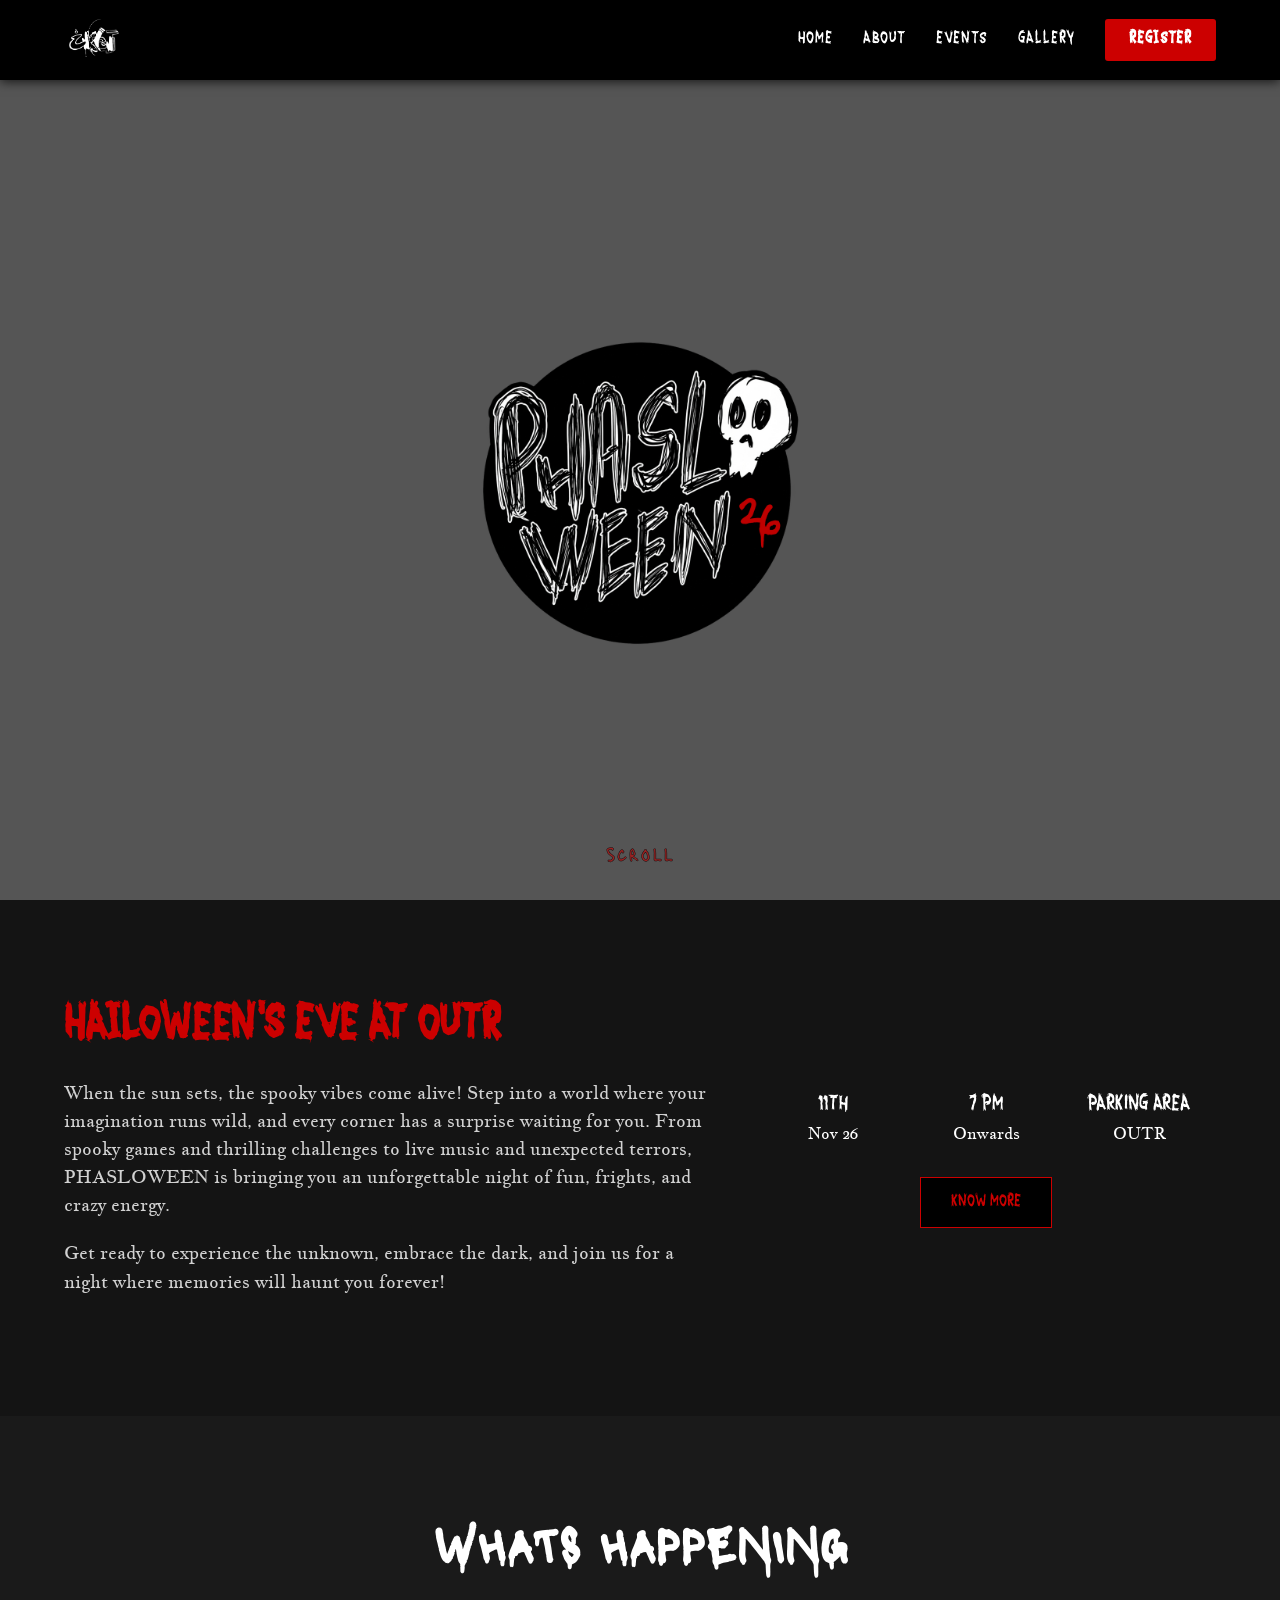
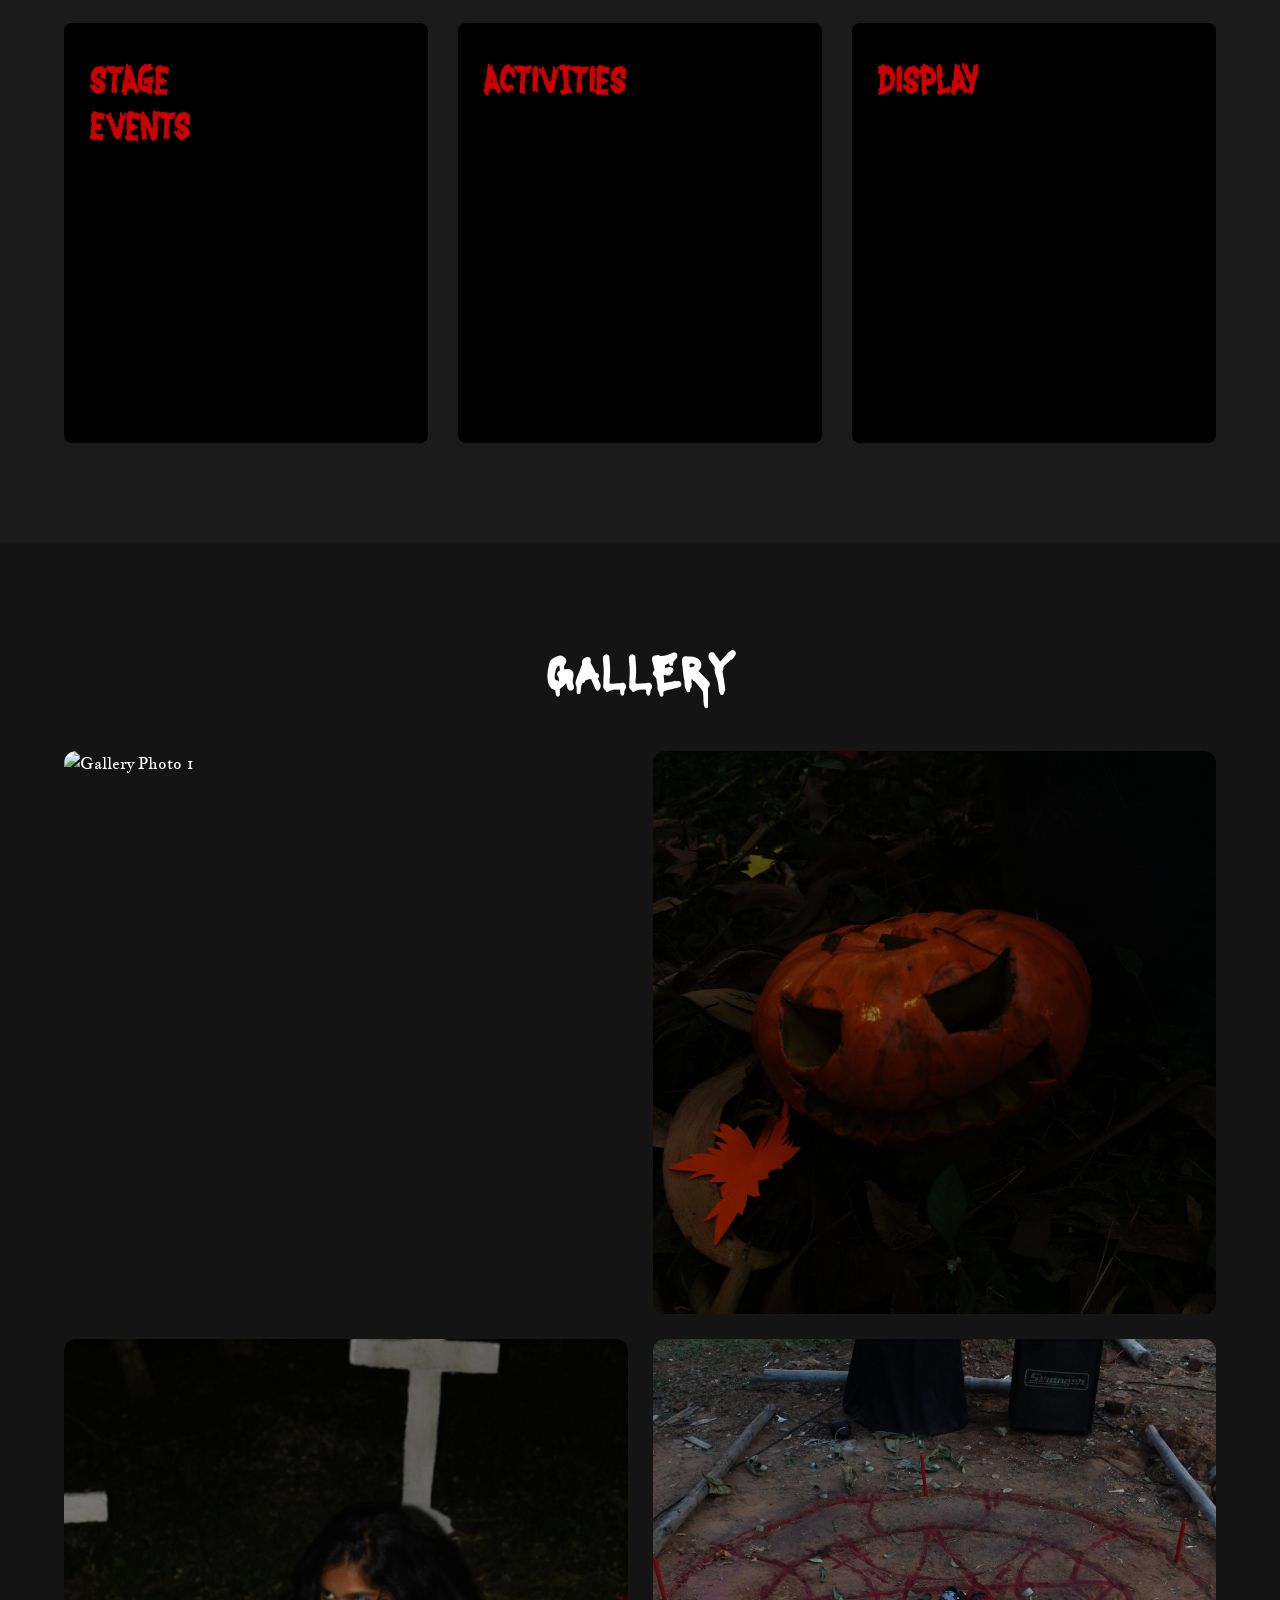
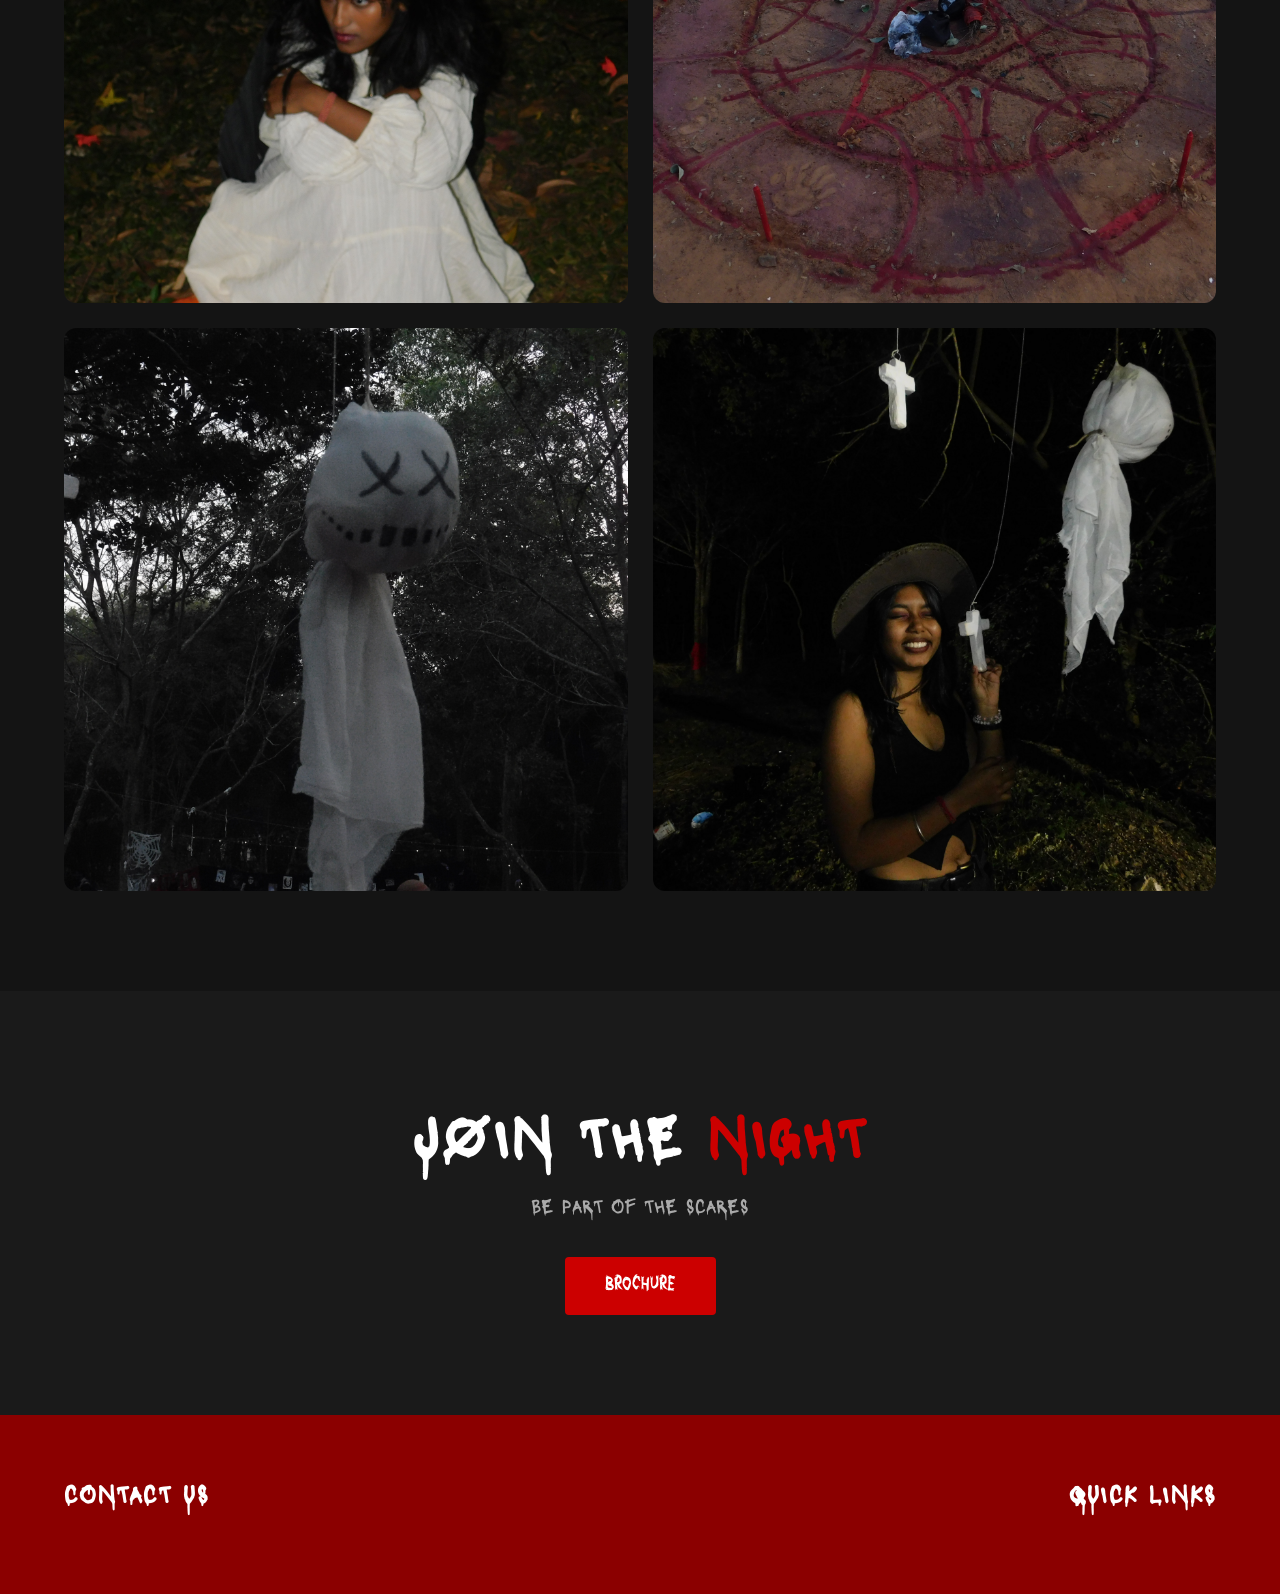
==== commit f558887d: "Update image file extensions in gallery section" ====
--- a/index.html
+++ b/index.html
@@ -120,12 +120,12 @@
     <div class="container">
       <h2 class="section-title drip-font">GALLERY</h2>
       <div class="gallery-grid">
-        <div class="gallery-item"><img src="assets/gallery-1.jpg" alt="Gallery Photo 1" /></div>
+        <div class="gallery-item"><img src="assets/gallery-1.JPG" alt="Gallery Photo 1" /></div>
         <div class="gallery-item"><img src="assets/gallery-2.jpg" alt="Gallery Photo 2" /></div>
-        <div class="gallery-item"><img src="assets/gallery-3.jpg" alt="Gallery Photo 3" /></div>
-        <div class="gallery-item"><img src="assets/gallery-4.jpg" alt="Gallery Photo 4" /></div>
-        <div class="gallery-item"><img src="assets/gallery-5.jpg" alt="Gallery Photo 5" /></div>
-        <div class="gallery-item"><img src="assets/gallery-6.jpg" alt="Gallery Photo 6" /></div>
+        <div class="gallery-item"><img src="assets/gallery-3.JPG" alt="Gallery Photo 3" /></div>
+        <div class="gallery-item"><img src="assets/gallery-4.JPG" alt="Gallery Photo 4" /></div>
+        <div class="gallery-item"><img src="assets/gallery-5.JPG" alt="Gallery Photo 5" /></div>
+        <div class="gallery-item"><img src="assets/gallery-6.JPG" alt="Gallery Photo 6" /></div>
       </div>
     </div>
   </section>
--- a/style.css
+++ b/style.css
@@ -1,399 +1,565 @@
-/* CUSTOM FONT DEFINITIONS */
+/* Original 3 Custom Fonts Only */
 @font-face {
   font-family: 'DripFont';
-  src: url('./assets/dripfont.ttf') format('truetype');
-  font-display: swap;
+  src: url('assets/dripfont.ttf') format('truetype'),
+       url('assets/dripfont.woff') format('woff'),
+       url('assets/dripfont.otf') format('opentype'),
+       url('assets/dripfont') format('truetype');
+  font-weight: normal;
+  font-style: normal;
+}
+
+@font-face {
+  font-family: 'BoxyFont';
+  src: url('assets/boxfont.ttf') format('truetype'),
+       url('assets/boxfont.woff') format('woff'),
+       url('assets/boxfont.otf') format('opentype'),
+       url('assets/boxfont') format('truetype');
+  font-weight: normal;
+  font-style: normal;
 }
 
 @font-face {
   font-family: 'BodyFont';
-  src: url('./assets/bodyfont.ttf') format('truetype');
-  font-display: swap;
-}
-
-@font-face {
-  font-family: 'BoxyFont';
-  src: url('./assets/boxyfont.ttf') format('truetype');
-  font-display: swap;
-}
-
-:root {
-  --bg-dark: #121212;
-  --red-accent: #b30000;
-  --red-bright: #ff0000;
-  --text-white: #ffffff;
-  
-  --font-drip: 'DripFont', cursive, sans-serif;
-  --font-body: 'BodyFont', serif, sans-serif;
-  --font-boxy: 'BoxyFont', sans-serif;
-  --header-height: 70px;
-}
-
+  src: url('assets/bodyfont.ttf') format('truetype'),
+       url('assets/bodyfont.woff') format('woff'),
+       url('assets/bodyfont.otf') format('opentype'),
+       url('assets/bodyfont') format('truetype');
+  font-weight: normal;
+  font-style: normal;
+}
+
+.drip-font {
+  font-family: 'DripFont', sans-serif;
+}
+
+.boxy-font {
+  font-family: 'BoxyFont', sans-serif;
+}
+
+.body-font {
+  font-family: 'BodyFont', serif;
+}
+
+/* Base Resets */
 * {
   margin: 0;
   padding: 0;
   box-sizing: border-box;
 }
 
-/* SMOOTH SCROLLING FOR NAVIGATION BUTTONS */
 html {
   scroll-behavior: smooth;
-  scroll-padding-top: var(--header-height);
 }
 
 body {
-  background-color: var(--bg-dark);
-  color: var(--text-white);
-  font-family: var(--font-body);
+  background-color: #1a1a1a;
+  color: #ffffff;
+  font-family: 'BodyFont', serif;
+  line-height: 1.6;
   overflow-x: hidden;
-  width: 100%;
-}
-
-/* NAVBAR */
+}
+
+.container {
+  width: 90%;
+  max-width: 1200px;
+  margin: 0 auto;
+}
+
+/* Sticky Header */
 .navbar {
   position: fixed;
   top: 0;
   left: 0;
   width: 100%;
-  height: var(--header-height);
+  height: 80px;
+  background-color: #000000;
   z-index: 1000;
   display: flex;
+  align-items: center;
+  box-shadow: 0 2px 10px rgba(0, 0, 0, 0.7);
+}
+
+.nav-container {
+  width: 90%;
+  max-width: 1200px;
+  margin: 0 auto;
+  display: flex;
   justify-content: space-between;
   align-items: center;
-  padding: 0 2rem;
-  background-color: rgba(0, 0, 0, 0.95);
-  backdrop-filter: blur(8px);
-  border-bottom: 1px solid rgba(255, 0, 0, 0.2);
-}
-
-.navbar .logo img {
-  height: 38px;
+}
+
+.logo-img {
+  height: 45px;
   width: auto;
-  object-fit: contain;
-}
-
-.desktop-nav a {
-  color: var(--text-white);
+  display: block;
+}
+
+.desktop-nav {
+  display: flex;
+  align-items: center;
+  gap: 30px;
+}
+
+.nav-link {
+  color: #ffffff;
   text-decoration: none;
-  margin: 0 1.2rem;
-  font-family: var(--font-boxy);
-  font-size: 0.95rem;
+  font-family: 'BoxyFont', sans-serif;
+  font-size: 1rem;
   letter-spacing: 1px;
-  transition: color 0.2s ease;
-}
-
-.desktop-nav a:hover {
-  color: var(--red-bright);
-}
-
-.btn-register-nav {
-  background-color: var(--red-accent);
-  color: #000;
-  padding: 0.4rem 1.2rem;
-  border-radius: 6px;
+  transition: color 0.3s ease;
+}
+
+.nav-link:hover {
+  color: #cc0000;
+}
+
+.btn-register {
+  background-color: #cc0000;
+  color: #ffffff;
+  padding: 8px 24px;
   text-decoration: none;
-  font-family: var(--font-drip);
-  font-size: 1.1rem;
-}
-
-/* PAGE WRAPPER */
-.page-wrapper {
-  margin-top: var(--header-height);
-}
-
-/* HERO SECTION */
+  font-family: 'BoxyFont', sans-serif;
+  border-radius: 3px;
+  font-weight: bold;
+  letter-spacing: 1px;
+  transition: background-color 0.3s ease;
+}
+
+.btn-register:hover {
+  background-color: #990000;
+}
+
+/* Mobile Drawer */
+.hamburger-btn {
+  display: none;
+  background: transparent;
+  border: none;
+  cursor: pointer;
+  flex-direction: column;
+  gap: 6px;
+}
+
+.hamburger-btn .bar {
+  width: 28px;
+  height: 3px;
+  background-color: #ffffff;
+  border-radius: 2px;
+}
+
+.mobile-overlay {
+  position: fixed;
+  top: 0;
+  left: 0;
+  width: 100vw;
+  height: 100vh;
+  background: rgba(0, 0, 0, 0.75);
+  opacity: 0;
+  visibility: hidden;
+  transition: all 0.3s ease;
+  z-index: 1050;
+}
+
+.mobile-overlay.active {
+  opacity: 1;
+  visibility: visible;
+}
+
+.mobile-drawer {
+  position: fixed;
+  top: 0;
+  right: -300px;
+  width: 280px;
+  height: 100vh;
+  background-color: #0d0d0d;
+  z-index: 1100;
+  padding: 40px 25px;
+  transition: right 0.3s cubic-bezier(0.4, 0, 0.2, 1);
+  display: flex;
+  flex-direction: column;
+}
+
+.mobile-drawer.active {
+  right: 0;
+}
+
+.close-btn {
+  align-self: flex-end;
+  background: transparent;
+  border: none;
+  color: #ffffff;
+  font-size: 2rem;
+  cursor: pointer;
+  line-height: 1;
+}
+
+.mobile-nav {
+  display: flex;
+  flex-direction: column;
+  gap: 25px;
+  margin-top: 40px;
+}
+
+.mobile-nav-link {
+  color: #ffffff;
+  text-decoration: none;
+  font-family: 'BoxyFont', sans-serif;
+  font-size: 1.25rem;
+}
+
+.mobile-register-btn {
+  display: inline-block;
+  text-align: center;
+  margin-top: 15px;
+}
+
+/* Hero Section */
 .hero-section {
+  padding-top: 80px;
+  height: 100vh;
+}
+
+.video-container {
   position: relative;
   width: 100%;
-  height: calc(100vh - var(--header-height));
-  min-height: 480px;
-  display: flex;
-  flex-direction: column;
-  align-items: center;
+  height: calc(100vh - 80px);
+  background-color: #555555;
+  overflow: hidden;
+  display: flex;
   justify-content: center;
-  overflow: hidden;
-  background-color: #000;
-}
-
-.bg-vid {
+  align-items: center;
+}
+
+.bg-video {
   position: absolute;
   top: 0;
   left: 0;
   width: 100%;
   height: 100%;
   object-fit: cover;
-  z-index: 1;
-  opacity: 0.55;
-}
-
-.hero-content {
+  pointer-events: none;
+}
+
+.hero-overlay-content {
   position: relative;
   z-index: 2;
+  text-align: center;
   display: flex;
   flex-direction: column;
   align-items: center;
   justify-content: center;
-  text-align: center;
-  padding: 1rem;
-}
-
-.phlogo {
-  width: 290px;
-  max-width: 75vw;
+  height: 100%;
+}
+
+.main-badge {
+  max-width: 400px;
+  width: 85vw;
   height: auto;
-  filter: drop-shadow(0 0 25px rgba(0,0,0,0.95));
-}
-
-.hero-scroll-hint {
-  font-family: var(--font-drip);
-  font-size: 0.8rem;
-  color: #aaa;
-  margin-top: 1rem;
+}
+
+/* Hero "scroll" Subtext adjusted (smaller, towards bottom, softer) */
+.hero-subtext {
+  position: absolute;
+  bottom: 30px;
+  color: rgba(204, 0, 0, 0.75);
+  font-size: 1.2rem;
+  text-transform: lowercase;
   letter-spacing: 2px;
-}
-
-/* CONTENT SECTIONS */
-.content-section {
-  width: 100%;
-  padding: 4.5rem 1.5rem;
-  display: flex;
-  justify-content: center;
-  align-items: center;
-}
-
-.section-container {
-  max-width: 1100px;
-  width: 100%;
-  margin: 0 auto;
-}
-
-/* DETAILS SECTION */
-.bloody-heading {
-  font-family: var(--font-drip);
-  color: var(--red-bright);
-  font-size: clamp(2.2rem, 4.5vw, 3.2rem);
-  margin-bottom: 1.5rem;
-  letter-spacing: 1px;
-}
-
-.details-layout {
+  -webkit-text-stroke: 0.5px #000000;
+  text-stroke: 0.5px #000000;
+  opacity: 0.8;
+}
+
+/* About Section */
+.about-section {
+  padding: 100px 0;
+  background-color: #141414;
+}
+
+.about-grid {
   display: grid;
   grid-template-columns: 1.4fr 1fr;
-  gap: 3rem;
-  align-items: center;
-}
-
-.description {
-  font-family: var(--font-body);
-  font-size: 1rem;
-  line-height: 1.6;
-  color: #dcdcdc;
-  margin-bottom: 1rem;
+  gap: 50px;
+  align-items: center;
+}
+
+.section-title {
+  color: #cc0000;
+  font-size: 2.8rem;
+  margin-bottom: 25px;
+  line-height: 1.2;
+}
+
+.about-copy, .about-copy p {
+  font-family: 'BodyFont', serif;
+}
+
+.about-copy p {
+  margin-bottom: 20px;
+  font-size: 1.1rem;
+  color: #d1d1d1;
 }
 
 .event-meta {
   display: flex;
+  justify-content: space-between;
+  text-align: center;
+  margin-bottom: 30px;
+}
+
+.meta-item {
+  display: flex;
   flex-direction: column;
-  gap: 0.8rem;
-  background: #181818;
-  padding: 1.2rem;
-  border-radius: 8px;
-  margin-bottom: 1.5rem;
-  border: 1px solid #222;
-}
-
-.meta-item {
-  display: flex;
-  align-items: center;
-}
-
-.meta-label {
-  font-family: var(--font-drip);
-  font-size: 0.95rem;
-  color: var(--red-bright);
-  letter-spacing: 1px;
-}
-
-.btn-black {
-  width: 100%;
-  background-color: #000;
-  color: var(--red-bright);
-  border: 1px solid var(--red-accent);
-  padding: 0.9rem;
-  border-radius: 8px;
-  font-family: var(--font-drip);
-  font-size: 1.2rem;
-  cursor: pointer;
-  transition: background-color 0.2s ease;
-}
-
-.btn-black:hover {
-  background-color: #111;
-}
-
-/* EVENTS SECTION */
-.section-title {
-  font-family: var(--font-drip);
-  font-size: clamp(2.4rem, 5vw, 3.4rem);
-  margin-bottom: 2rem;
-  letter-spacing: 2px;
+  flex: 1;
+  padding: 0 5px;
+}
+
+.meta-date, .meta-time, .meta-loc {
+  font-size: 1.3rem;
+  color: #ffffff;
+}
+
+.action-wrap {
+  text-align: center;
+}
+
+.btn-action {
+  display: inline-block;
+  background-color: #000000;
+  color: #cc0000;
+  border: 1px solid #cc0000;
+  padding: 12px 30px;
+  text-decoration: none;
+  font-family: 'BoxyFont', sans-serif;
+  transition: all 0.3s ease;
+}
+
+.btn-action:hover {
+  background-color: #cc0000;
+  color: #ffffff;
+}
+
+/* Events Section */
+.events-section {
+  padding: 100px 0;
+  background-color: #1a1a1a;
+}
+
+.events-section .section-title {
+  text-align: center;
+  font-size: 3rem;
+  margin-bottom: 50px;
+  color: #ffffff;
 }
 
 .events-grid {
   display: grid;
   grid-template-columns: repeat(3, 1fr);
-  gap: 1.5rem;
-}
-
-.event-card-link {
-  text-decoration: none;
+  gap: 30px;
 }
 
 .event-card {
-  background-color: #000;
-  border: 1px solid #222;
-  border-radius: 12px;
-  min-height: 220px;
-  padding: 1.8rem;
-  display: flex;
-  align-items: flex-start;
-  transition: transform 0.2s ease, border-color 0.2s ease;
+  height: 420px;
+  background-color: #000000;
+  border-radius: 8px;
+  padding: 40px 25px;
+  cursor: pointer;
+  transition: transform 0.3s ease, box-shadow 0.3s ease;
 }
 
 .event-card:hover {
-  transform: translateY(-4px);
-  border-color: var(--red-bright);
-}
-
-.event-card h3 {
-  font-family: var(--font-boxy);
-  color: var(--red-bright);
-  font-size: 1.5rem;
+  transform: translateY(-8px);
+  box-shadow: 0 10px 25px rgba(204, 0, 0, 0.2);
+}
+
+.event-card-title {
+  color: #cc0000;
+  font-size: 2.2rem;
   line-height: 1.3;
 }
 
-/* FIXED GALLERY GRID */
+/* Gallery Section */
+.gallery-section {
+  padding: 100px 0;
+  background-color: #141414;
+}
+
+.gallery-section .section-title {
+  text-align: center;
+  font-size: 3rem;
+  margin-bottom: 50px;
+  color: #ffffff;
+}
+
 .gallery-grid {
   display: grid;
   grid-template-columns: repeat(2, 1fr);
-  gap: 1.5rem;
-  width: 100%;
+  gap: 25px;
 }
 
 .gallery-item {
   width: 100%;
-  background-color: #000;
+  aspect-ratio: 1 / 1;
+  overflow: hidden;
   border-radius: 12px;
-  overflow: hidden;
-  border: 1px solid #222;
 }
 
 .gallery-item img {
   width: 100%;
-  height: 280px;
+  height: 100%;
   object-fit: cover;
-  display: block;
-  border-radius: 12px;
-}
-
-/* CTA SECTION */
+  transition: transform 0.4s ease;
+}
+
+.gallery-item:hover img {
+  transform: scale(1.05);
+}
+
+/* CTA Section */
 .cta-section {
-  flex-direction: column;
-  align-items: center;
-  padding-bottom: 0;
-  overflow: hidden;
-}
-
-.cta-content {
-  text-align: center;
-  padding: 3rem 1rem 5rem 1rem;
-  display: flex;
-  flex-direction: column;
-  align-items: center;
+  padding: 100px 0;
+  background-color: #1a1a1a;
+  text-align: center;
+}
+
+.cta-heading {
+  font-size: 3.5rem;
+  margin-bottom: 10px;
+  letter-spacing: 2px;
+}
+
+.highlight-red {
+  color: #cc0000;
+}
+
+.cta-subbody {
+  font-size: 1.2rem;
+  color: #aaaaaa;
+  margin-bottom: 35px;
+}
+
+.btn-cta {
+  display: inline-block;
+  background-color: #cc0000;
+  color: #ffffff;
+  padding: 14px 40px;
+  text-decoration: none;
+  font-size: 1.2rem;
+  border-radius: 4px;
+  font-family: 'BoxyFont', sans-serif;
+  transition: background-color 0.3s ease;
+}
+
+.btn-cta:hover {
+  background-color: #990000;
+}
+
+/* Footer Section */
+.footer-section {
+  background-color: #8b0000;
+  padding: 60px 0 80px 0;
+}
+
+.footer-grid {
+  display: flex;
+  justify-content: space-between;
+}
+
+.footer-title {
+  color: #ffffff;
+  font-size: 1.5rem;
+  letter-spacing: 1px;
+}
+
+/* Modal Pop-up */
+.modal-backdrop {
+  position: fixed;
+  top: 0;
+  left: 0;
+  width: 100vw;
+  height: 100vh;
+  background: rgba(0, 0, 0, 0.85);
+  display: flex;
   justify-content: center;
-  width: 100%;
-}
-
-.cta-title {
-  font-family: var(--font-boxy);
-  font-size: clamp(2.8rem, 6vw, 4.2rem);
-  letter-spacing: 2px;
-}
-
-.highlight-red {
-  color: var(--red-bright);
-}
-
-.cta-sub {
-  font-family: var(--font-drip);
-  font-size: 1.3rem;
-  margin-top: 0.5rem;
-  margin-bottom: 2rem;
-  color: #aaa;
-  letter-spacing: 1px;
-}
-
-.btn-brochure {
-  display: inline-block;
-  background-color: var(--red-accent);
-  color: #000;
-  padding: 0.9rem 2.8rem;
+  align-items: center;
+  opacity: 0;
+  visibility: hidden;
+  transition: all 0.3s ease;
+  z-index: 2000;
+}
+
+.modal-backdrop.active {
+  opacity: 1;
+  visibility: visible;
+}
+
+.modal-box {
+  background-color: #141414;
+  border: 2px solid #cc0000;
   border-radius: 8px;
-  font-family: var(--font-drip);
-  font-size: 1.3rem;
-  text-decoration: none;
-}
-
-/* FULL-BLEED RED FOOTER (NO SIDE GAPS) */
-.footer {
-  width: 100vw;
-  position: relative;
-  left: 50%;
-  right: 50%;
-  margin-left: -50vw;
-  margin-right: -50vw;
-  background-color: var(--red-accent);
-  color: #000;
-  display: flex;
-  justify-content: space-around;
-  padding: 2.8rem 1.5rem;
-}
-
-.footer h3 {
-  font-family: var(--font-boxy);
-  font-size: 1.4rem;
-  letter-spacing: 1px;
-}
-
-/* RESPONSIVE BREAKPOINTS */
+  padding: 40px;
+  text-align: center;
+  max-width: 420px;
+  width: 85%;
+  box-shadow: 0 0 30px rgba(204, 0, 0, 0.4);
+}
+
+.modal-title {
+  color: #cc0000;
+  font-size: 2.2rem;
+  margin-bottom: 15px;
+}
+
+.modal-text {
+  color: #d1d1d1;
+  margin-bottom: 30px;
+  font-family: 'BodyFont', serif;
+}
+
+.btn-modal-back {
+  background-color: #cc0000;
+  color: #ffffff;
+  border: none;
+  padding: 10px 30px;
+  cursor: pointer;
+  font-size: 1rem;
+  border-radius: 4px;
+  font-family: 'BoxyFont', sans-serif;
+  transition: background-color 0.3s ease;
+}
+
+.btn-modal-back:hover {
+  background-color: #990000;
+}
+
+/* Responsiveness */
 @media (max-width: 900px) {
-  .details-layout {
+  .desktop-nav {
+    display: none;
+  }
+
+  .hamburger-btn {
+    display: flex;
+  }
+
+  .about-grid {
     grid-template-columns: 1fr;
-    gap: 2rem;
-  }
-  
+    gap: 35px;
+  }
+
   .events-grid {
     grid-template-columns: 1fr;
   }
-}
-
-@media (max-width: 600px) {
-  .desktop-nav {
-    display: none;
+
+  .event-card {
+    height: 280px;
   }
 
   .gallery-grid {
     grid-template-columns: 1fr;
   }
 
-  .gallery-item img {
-    height: 240px;
-  }
-
-  .footer {
-    flex-direction: column;
-    gap: 1.5rem;
-    padding: 2rem 1rem;
-    text-align: center;
-  }
-}
+  .cta-heading {
+    font-size: 2.4rem;
+  }
+}
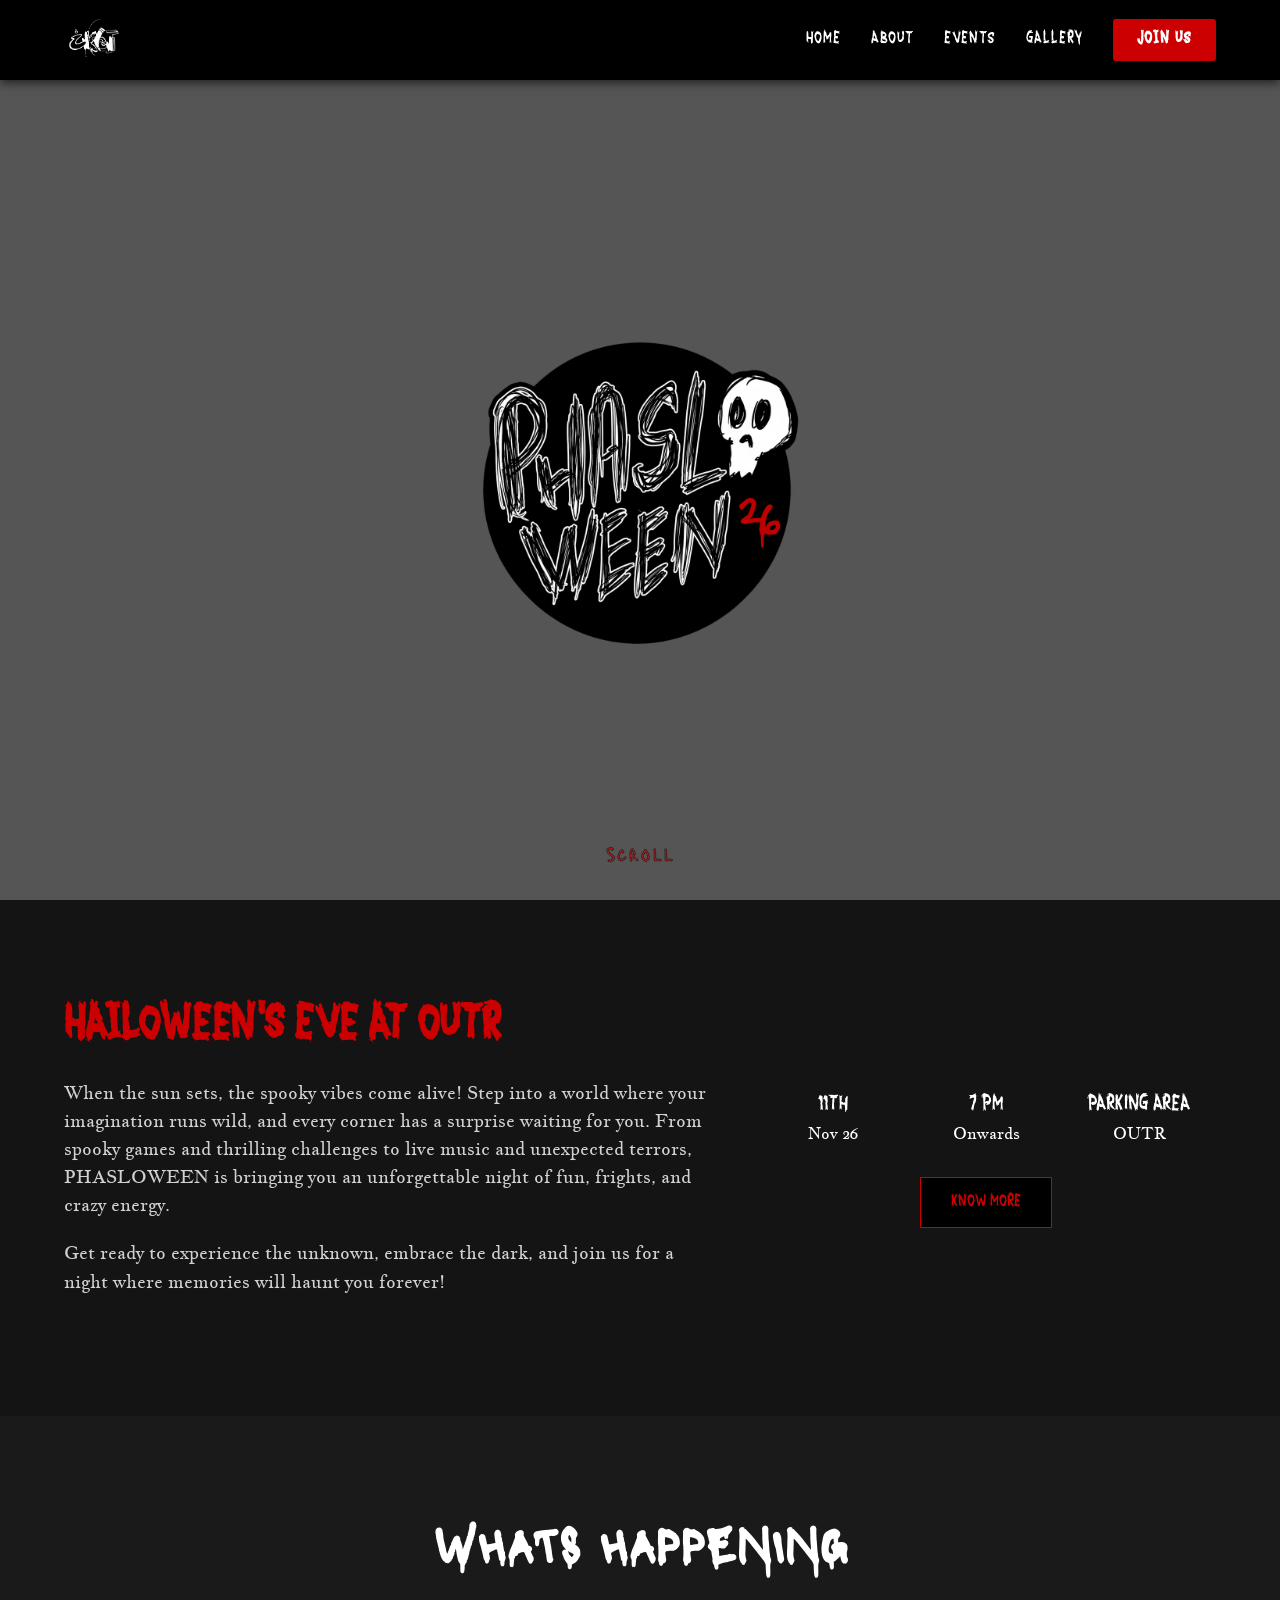
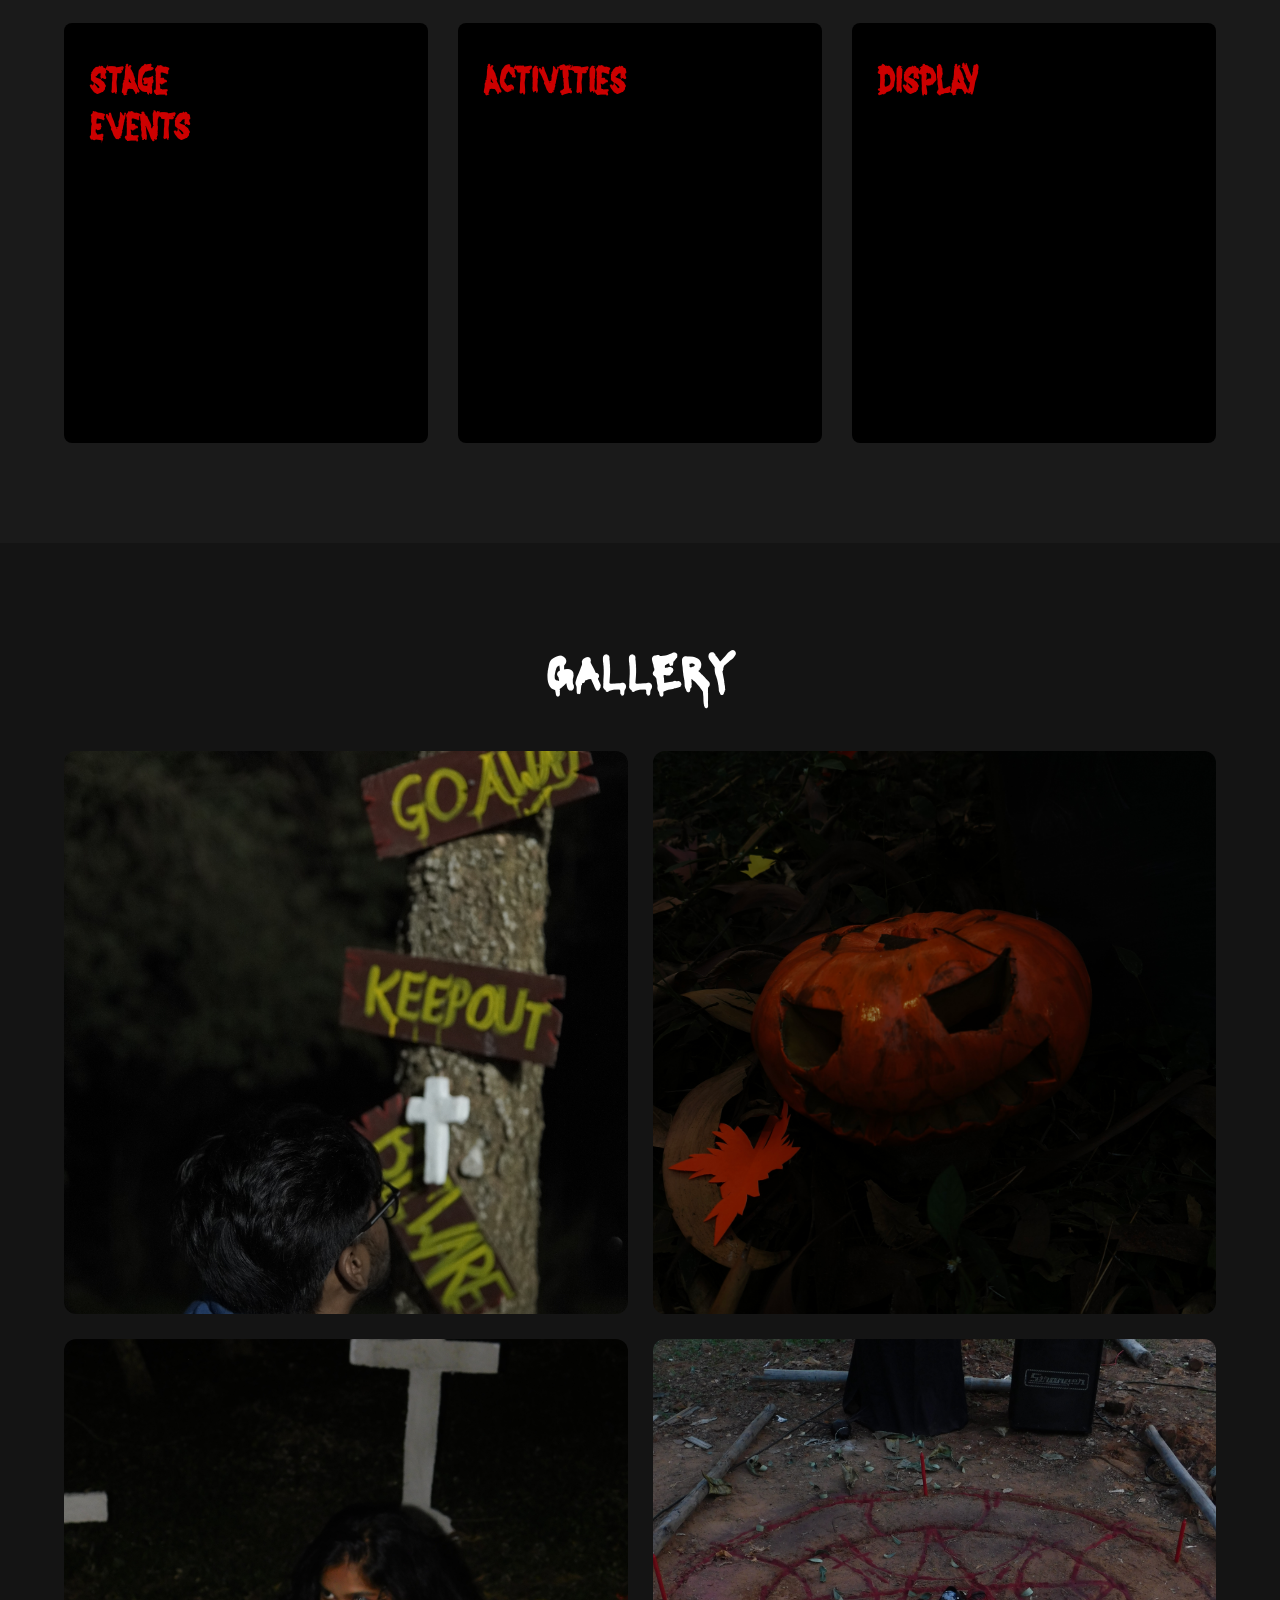
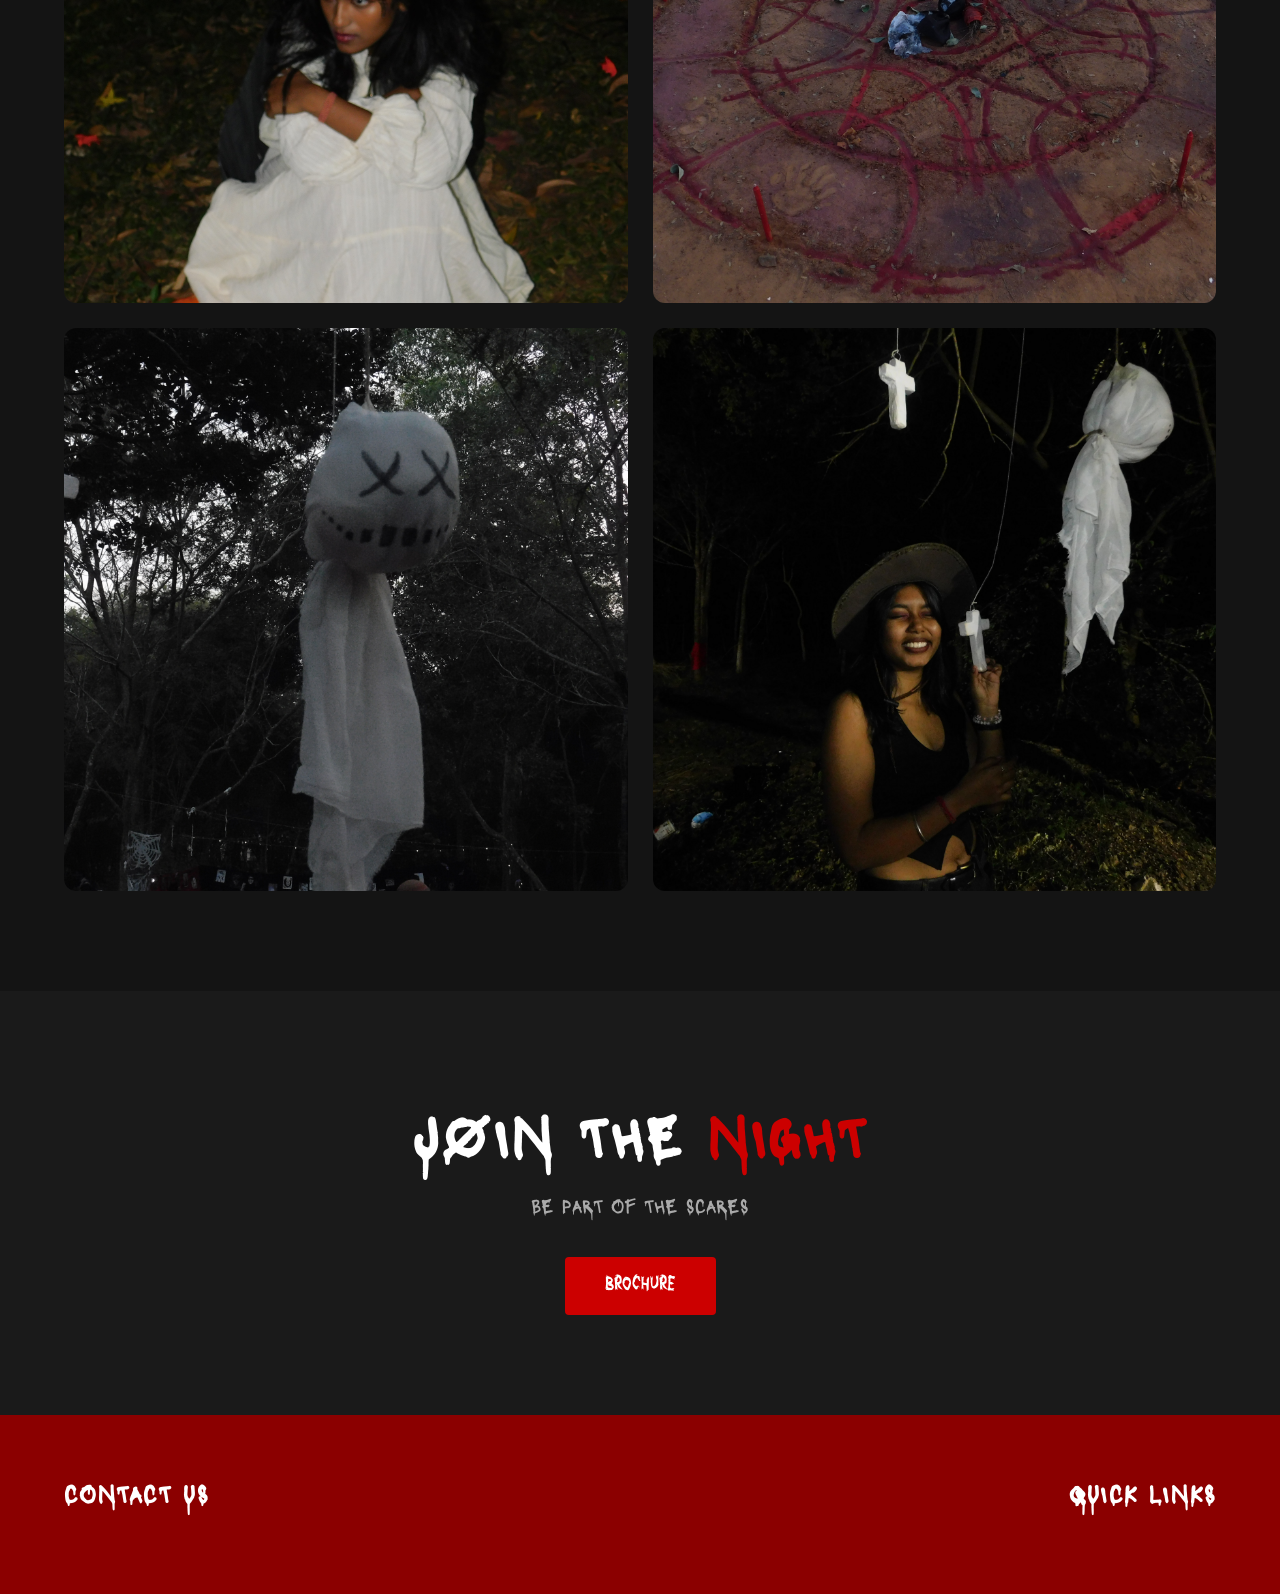
==== commit 22d21a7c: "Change 'REGISTER' link text to 'JOIN US'" ====
--- a/index.html
+++ b/index.html
@@ -21,7 +21,7 @@
         <a href="#about" class="nav-link boxy-font">ABOUT</a>
         <a href="#events" class="nav-link boxy-font">EVENTS</a>
         <a href="#gallery" class="nav-link boxy-font">GALLERY</a>
-        <a href="#register" class="btn-register boxy-font">REGISTER</a>
+        <a href="#register" class="btn-register boxy-font">JOIN US</a>
       </nav>
 
       <!-- Hamburger Button (Mobile) -->
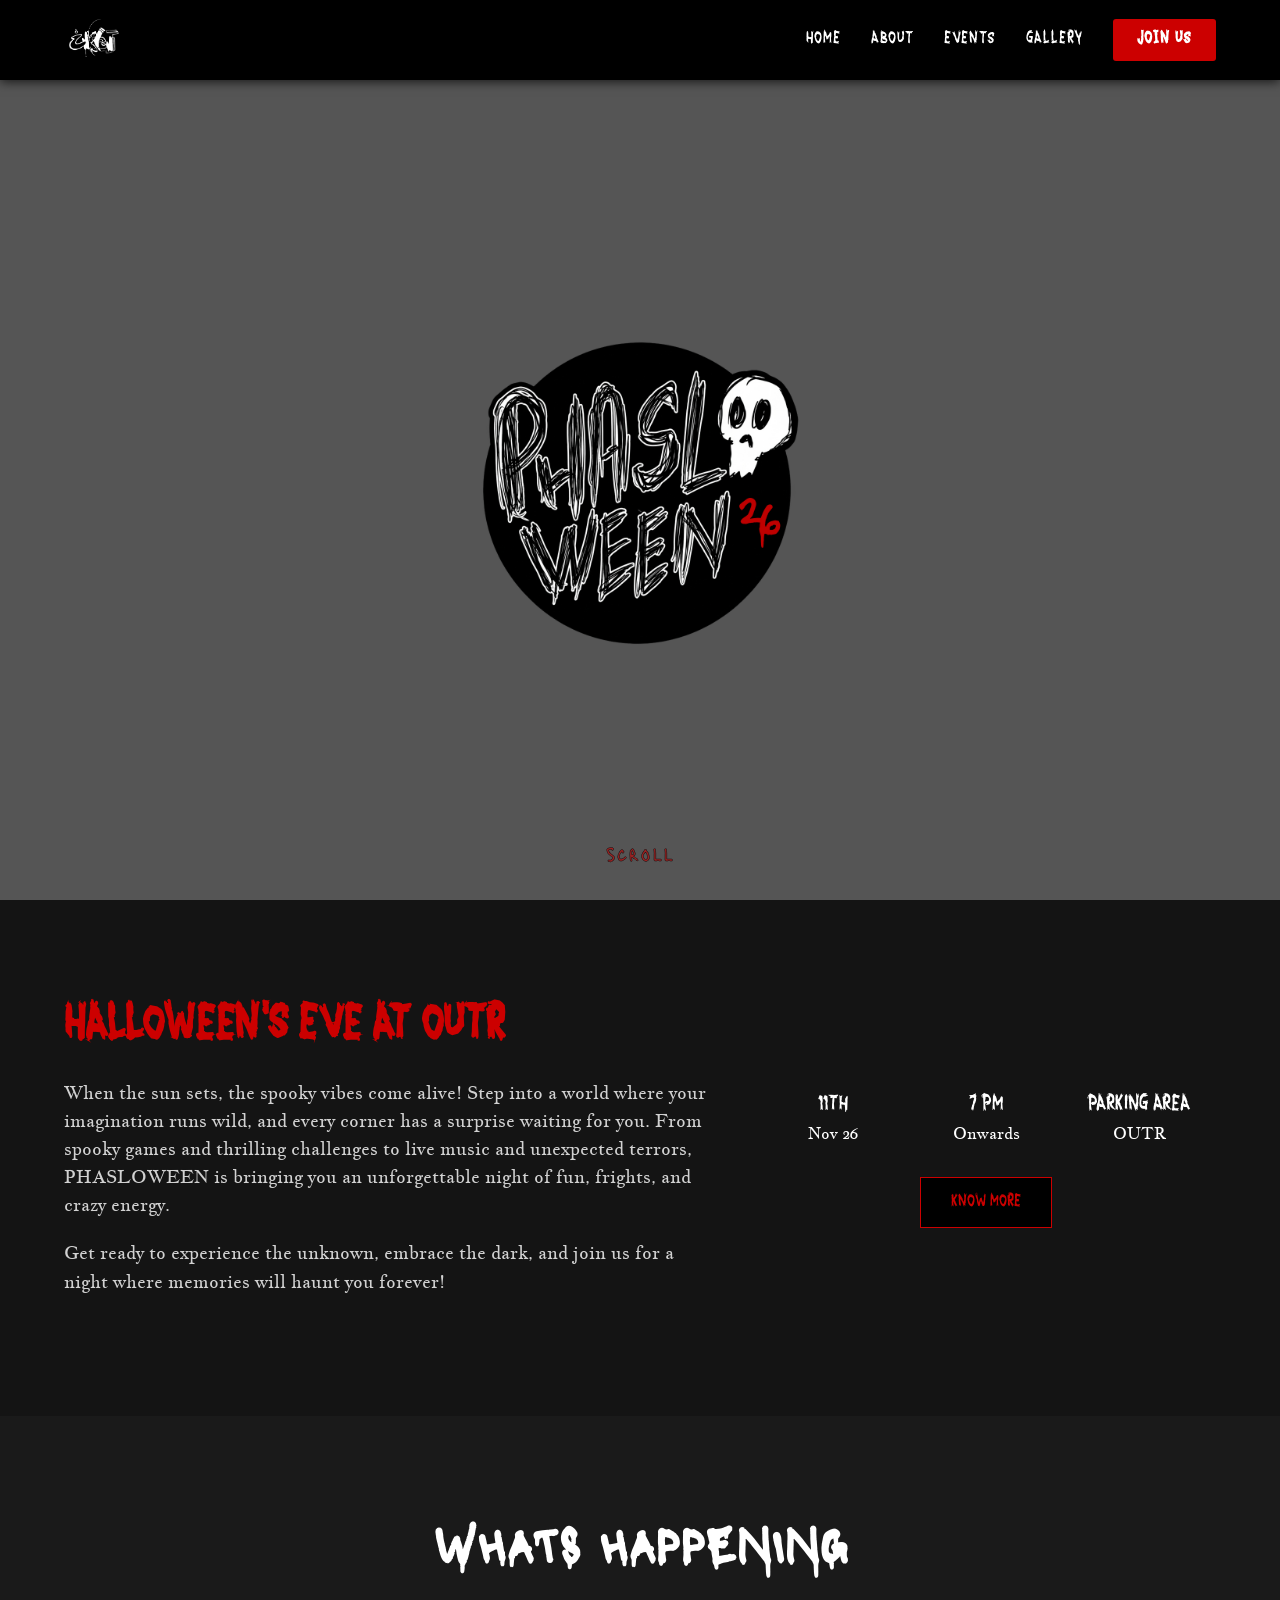
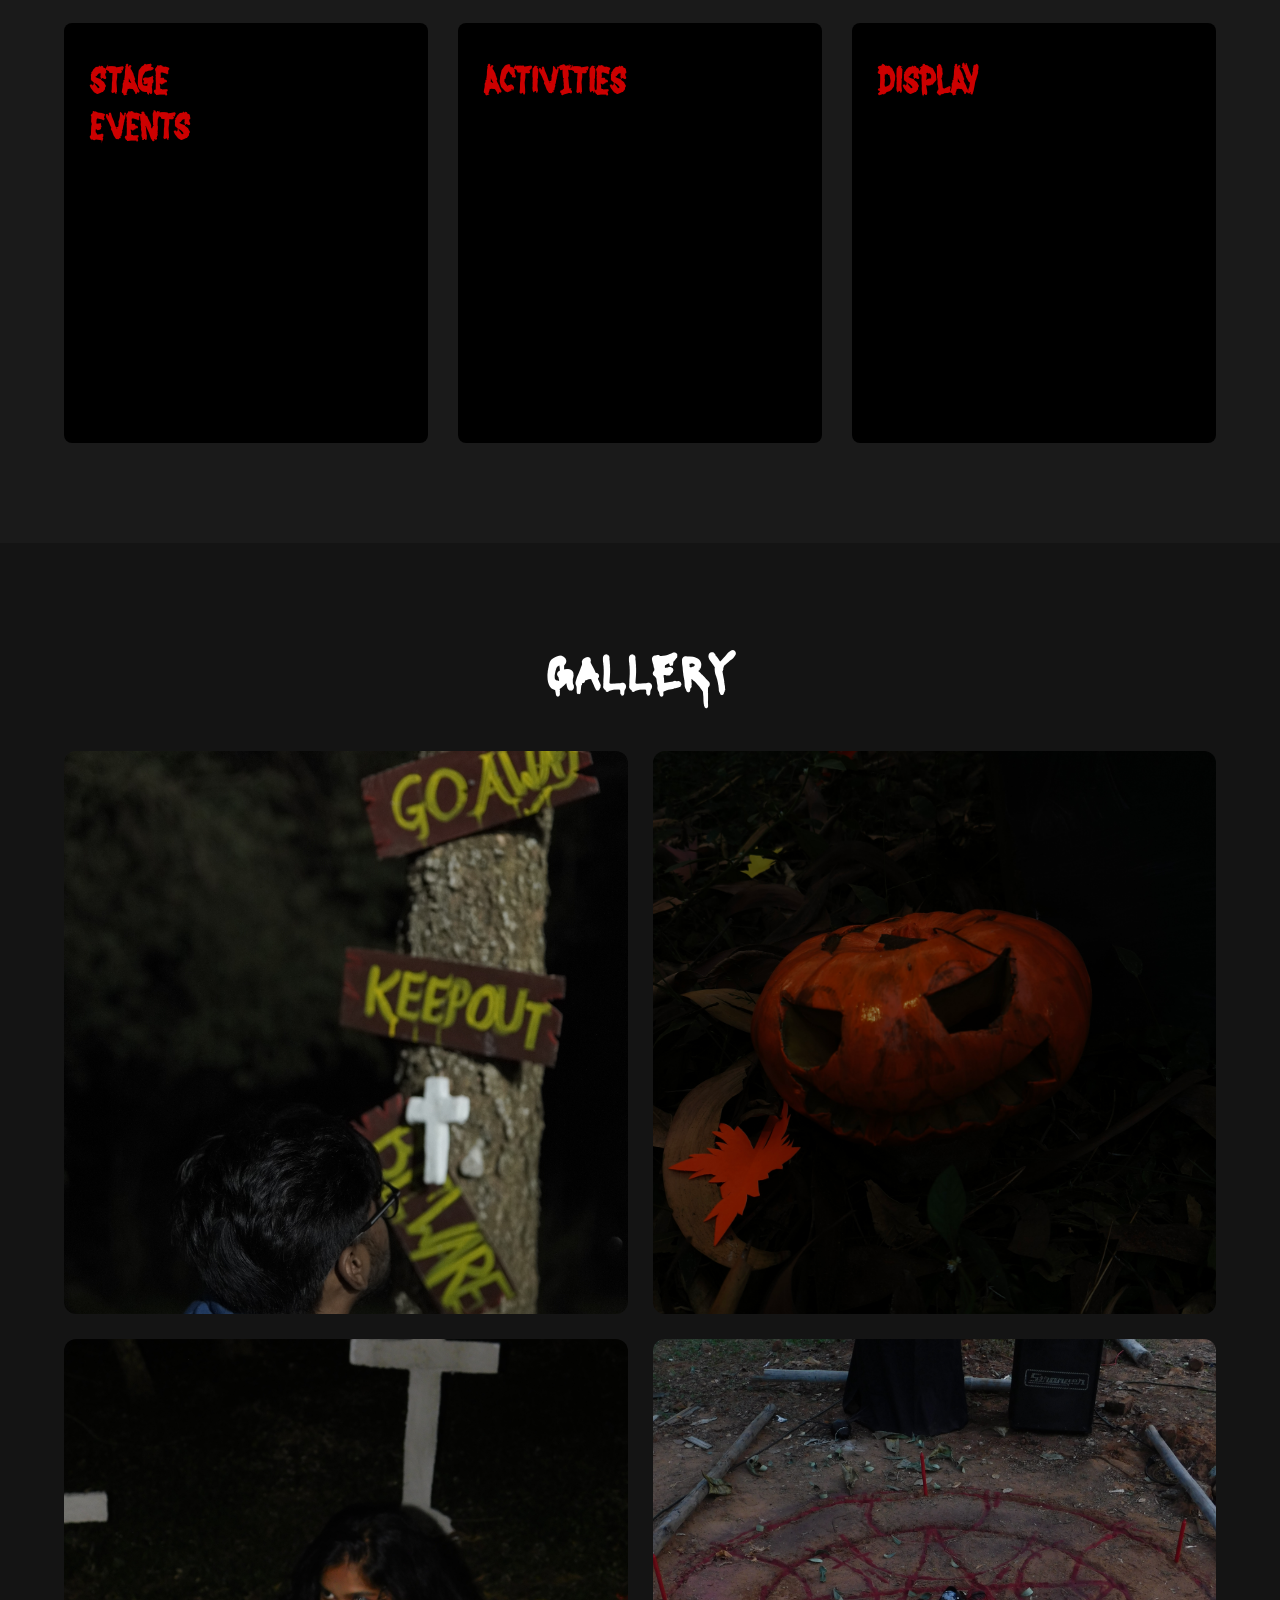
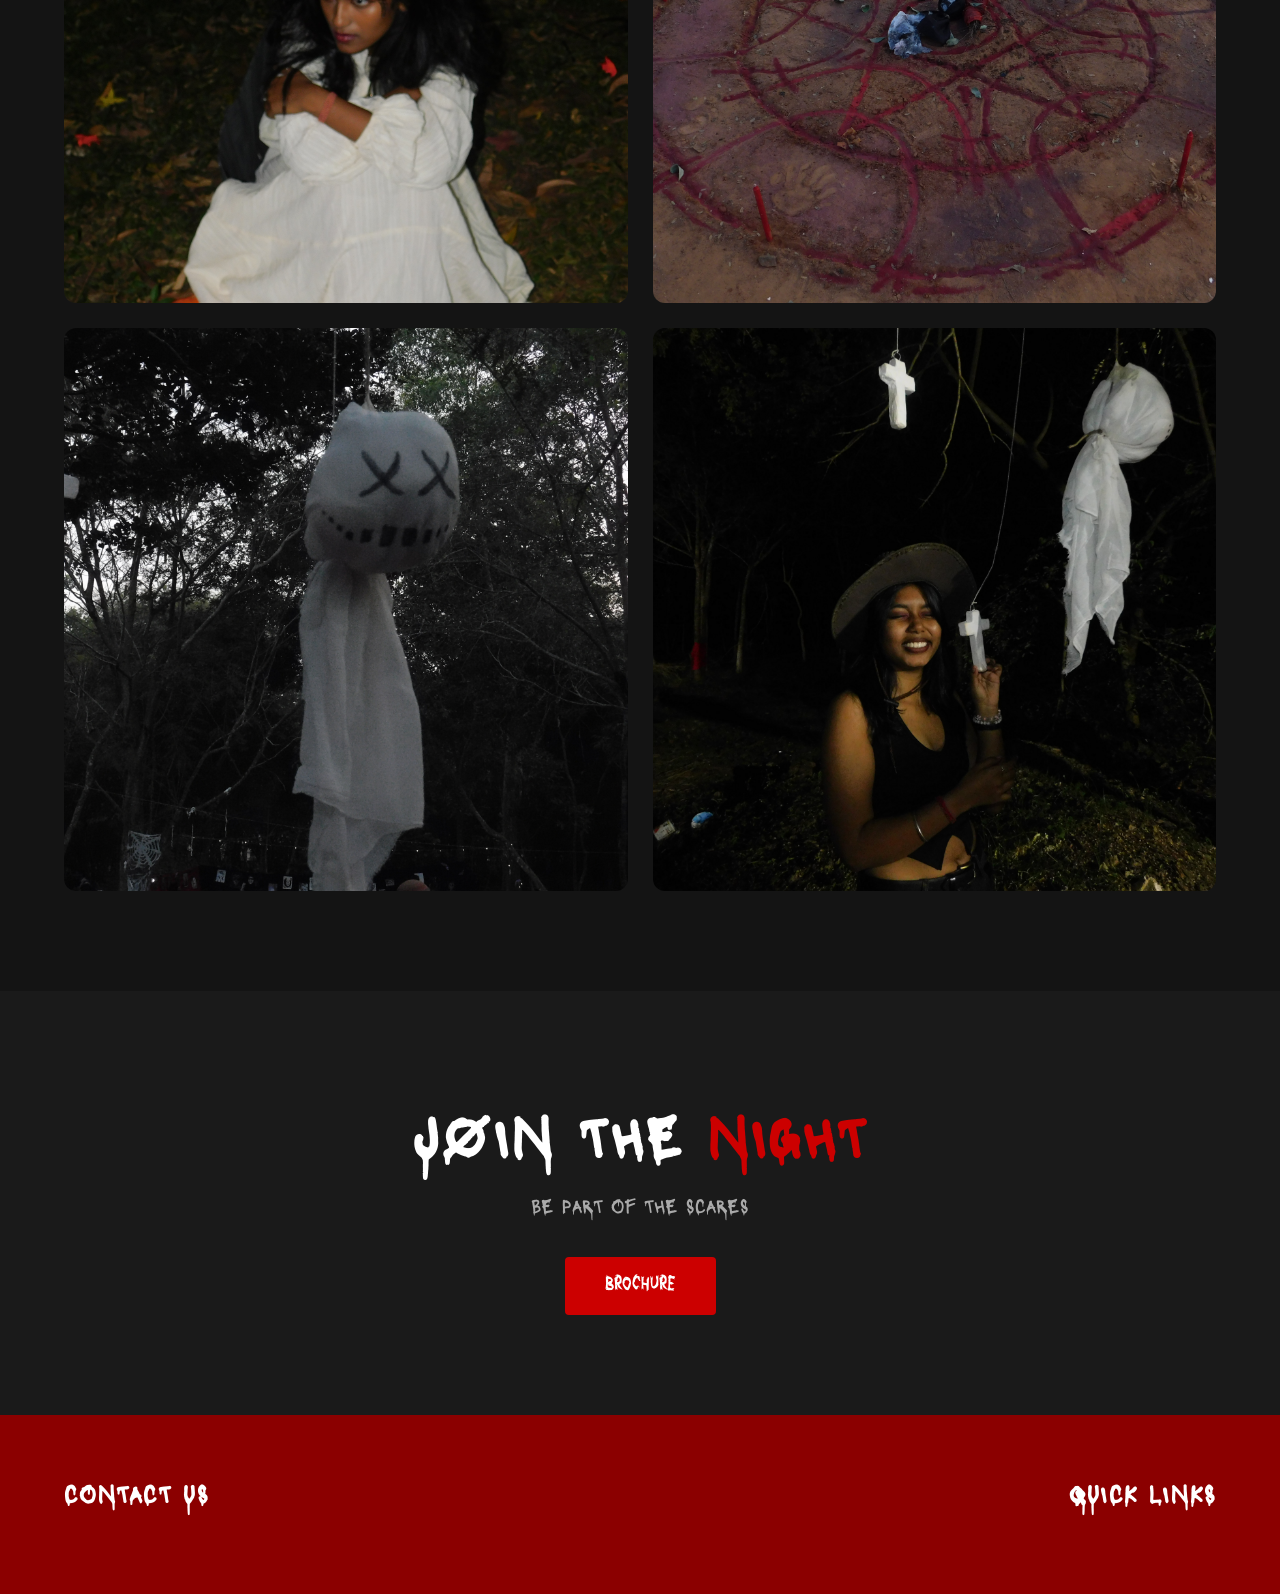
==== commit 616f9707: "Update hero section and about section titles" ====
--- a/index.html
+++ b/index.html
@@ -46,7 +46,7 @@
     </nav>
   </aside>
 
-  <!-- Hero Section (Full Screen Video with Header) -->
+  <!-- Home Section (Full Screen Video with Header) -->
   <section id="hero" class="hero-section">
     <div class="video-container">
       <video autoplay loop muted playsinline class="bg-video">
@@ -64,7 +64,7 @@
   <section id="about" class="about-section">
     <div class="container about-grid">
       <div class="about-text-col">
-        <h2 class="section-title boxy-font">HAILoWeeN's Eve At OUTR</h2>
+        <h2 class="section-title boxy-font">HAlLoWeeN's Eve At OUTR</h2>
         <div class="body-font about-copy">
           <p>
             When the sun sets, the spooky vibes come alive! Step into a world where your imagination runs wild, and every corner has a surprise waiting for you. From spooky games and thrilling challenges to live music and unexpected terrors, PHASLOWEEN is bringing you an unforgettable night of fun, frights, and crazy energy.
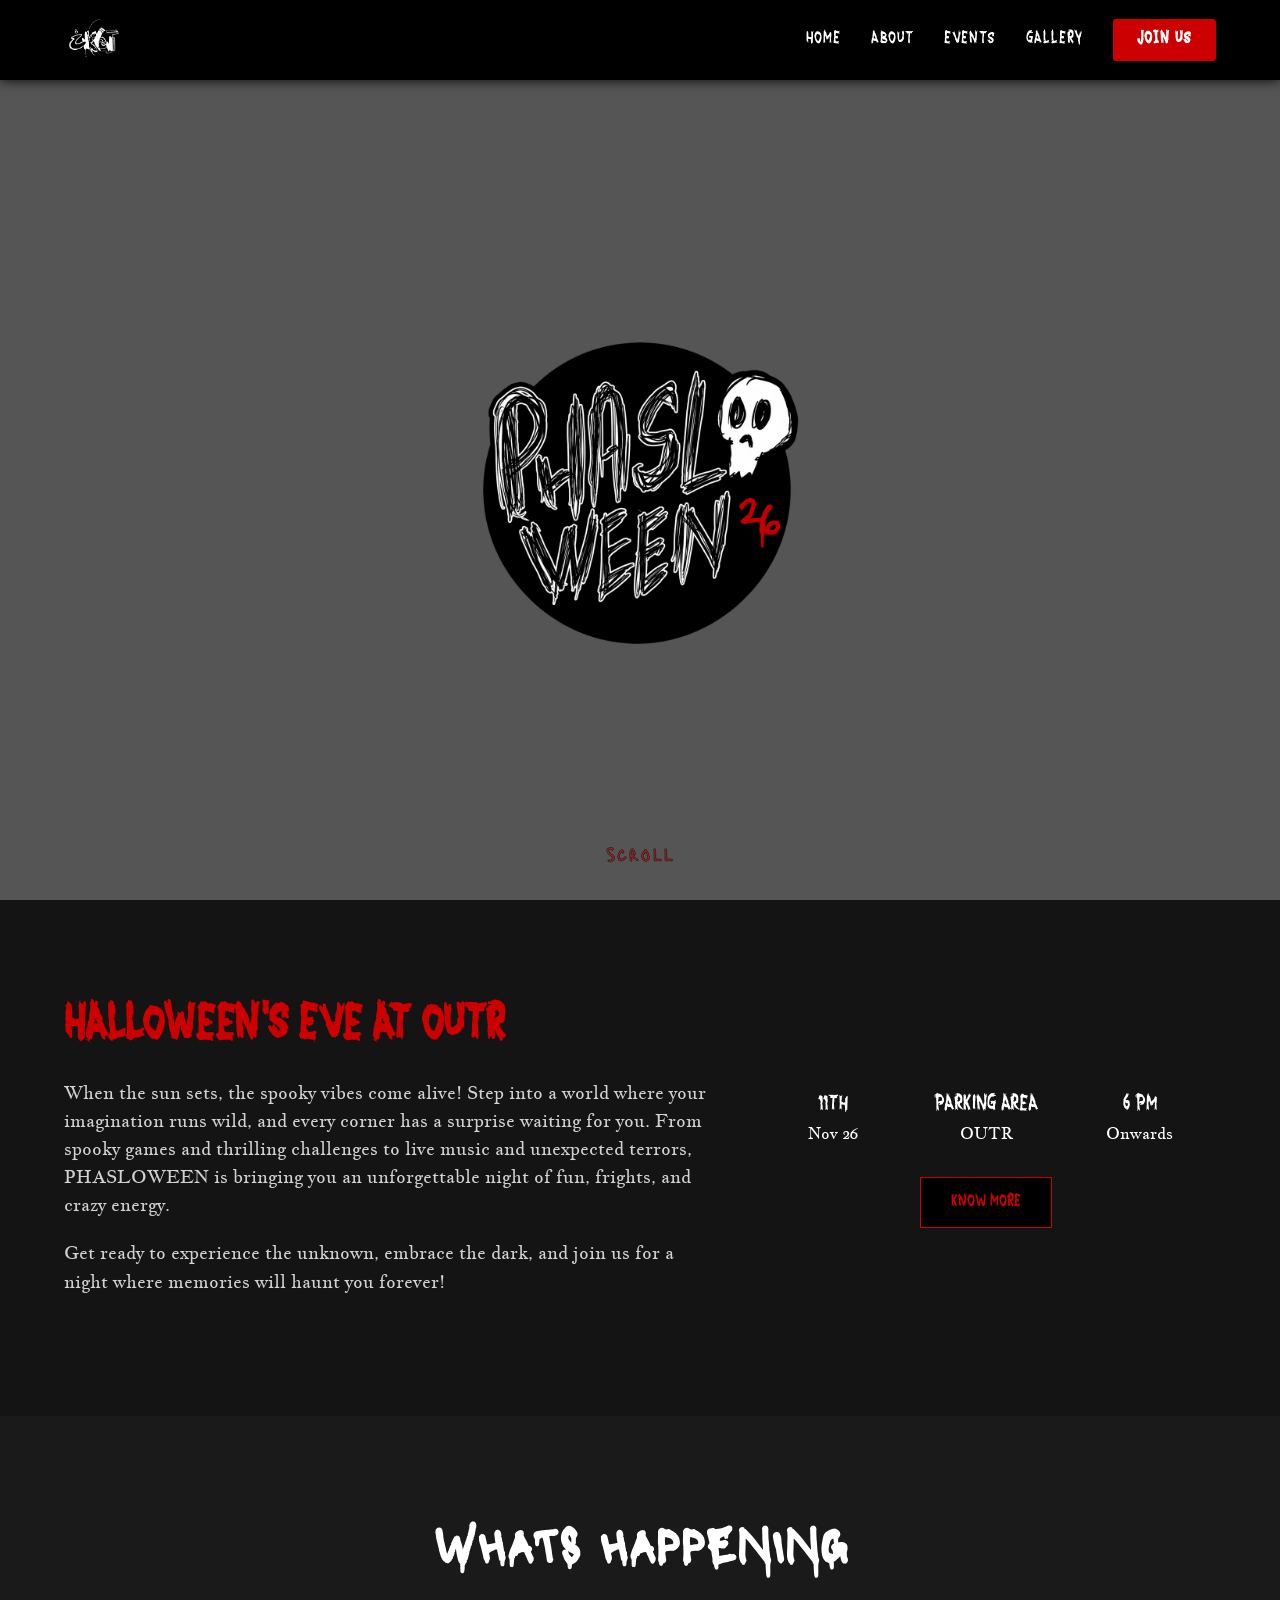
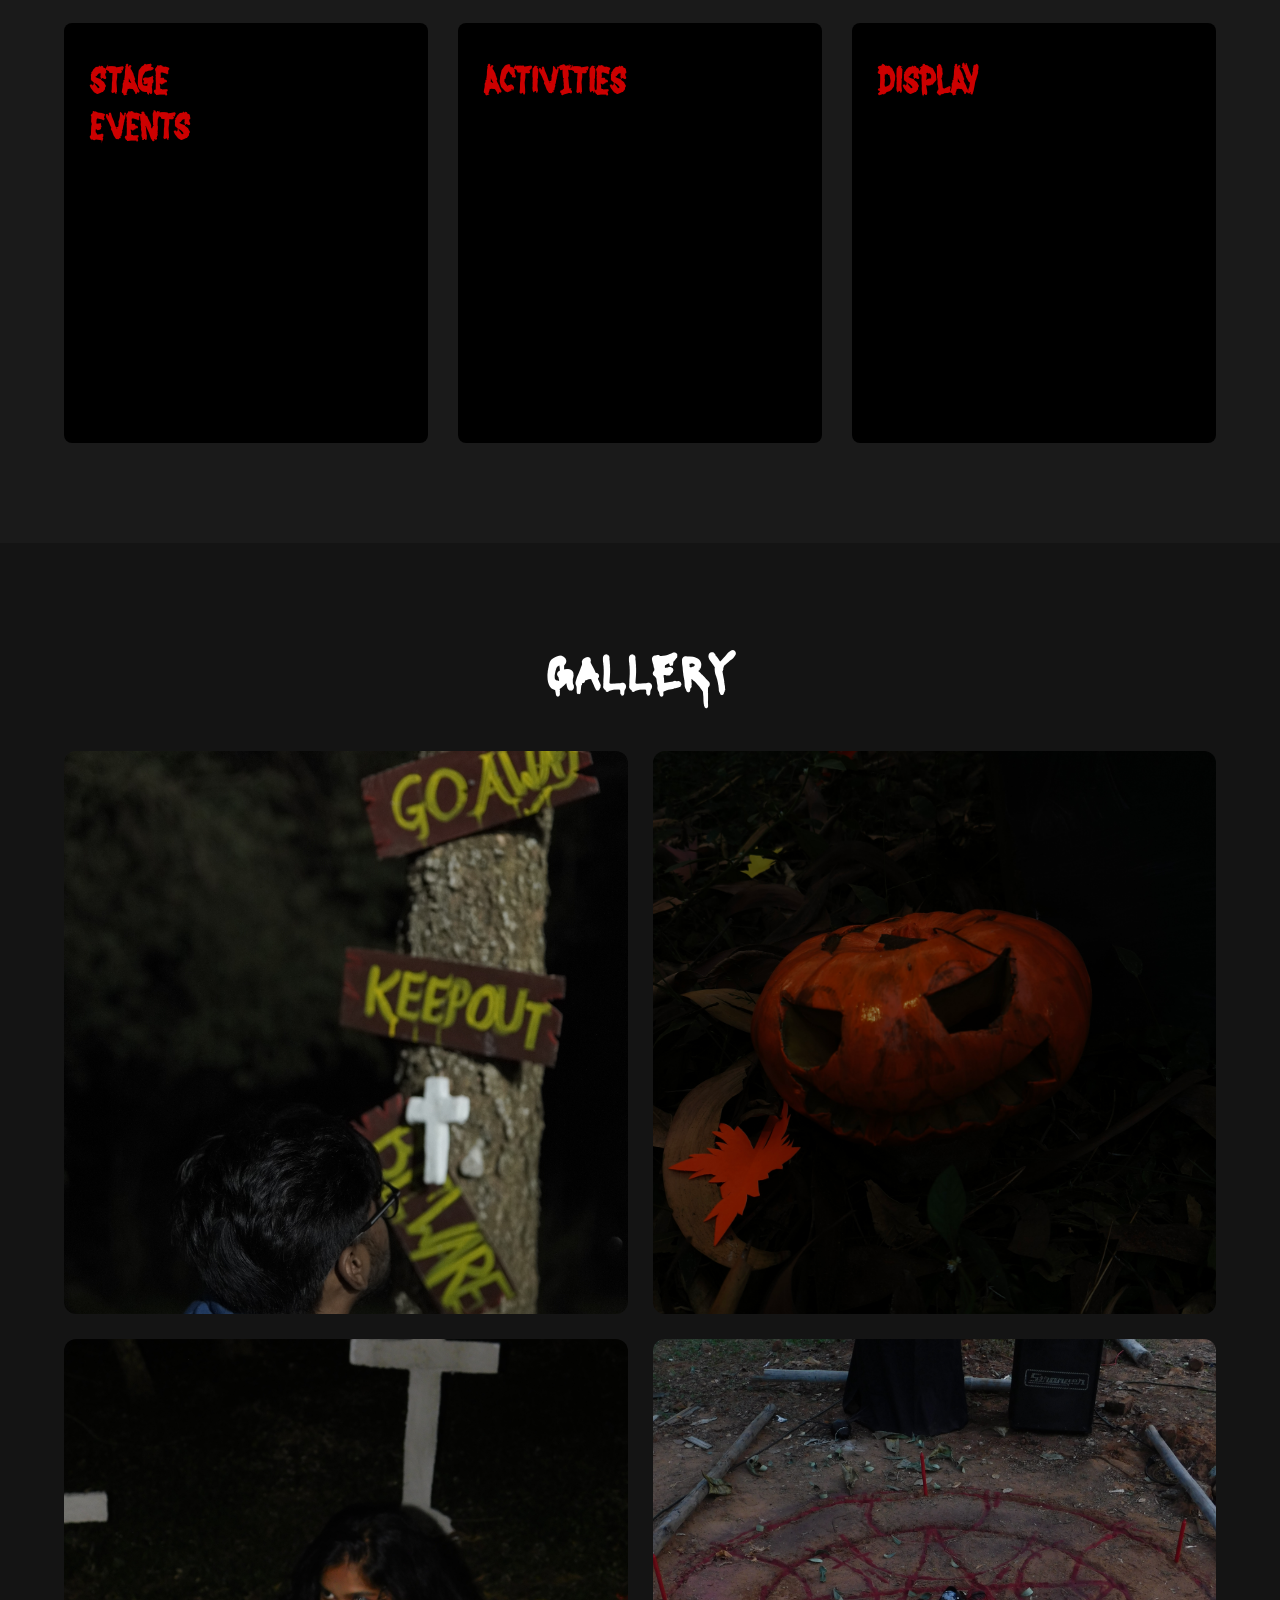
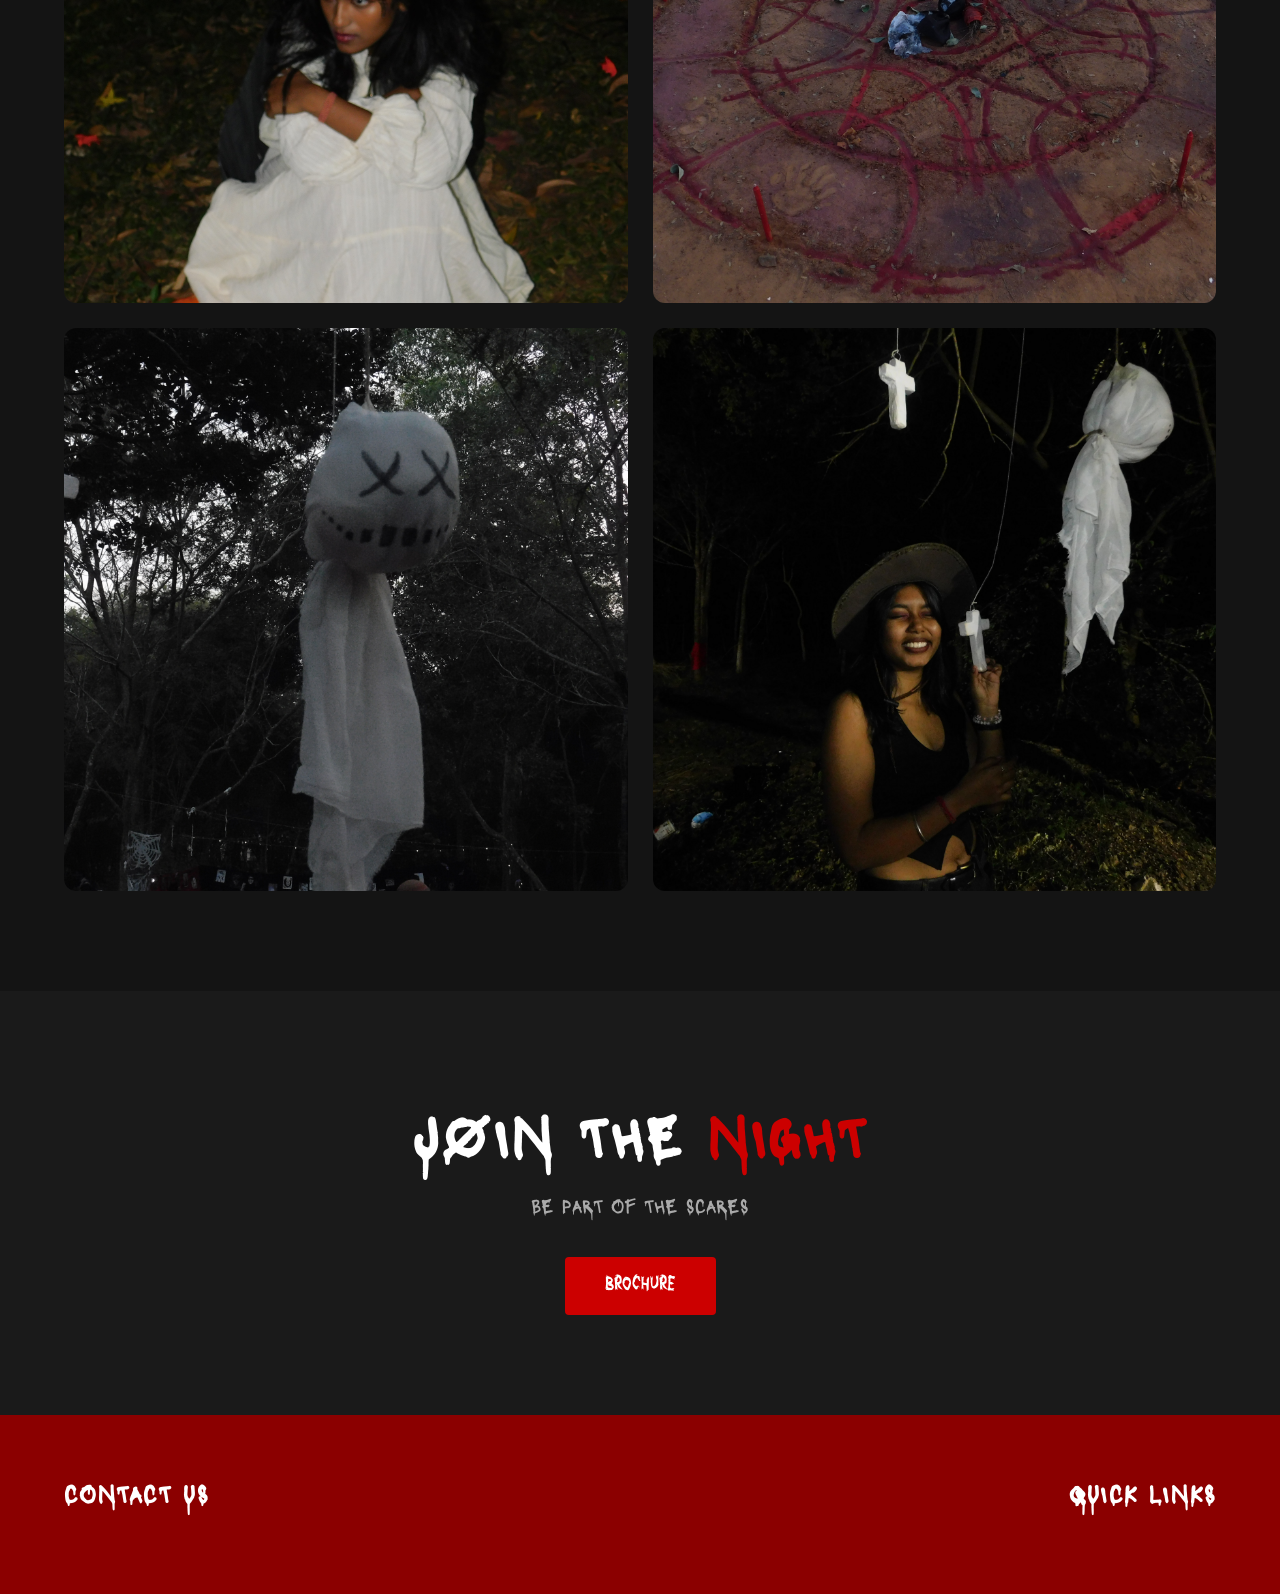
==== commit b4a0b505: "Update event time and location details in index.html" ====
--- a/index.html
+++ b/index.html
@@ -82,12 +82,12 @@
             <span class="meta-label body-font">Nov 26</span>
           </div>
           <div class="meta-item">
-            <span class="meta-time boxy-font">7 PM</span>
-            <span class="meta-label body-font">Onwards</span>
+            <span class="meta-time boxy-font">Parking Area</span>
+            <span class="meta-label body-font">OUTR</span>
           </div>
           <div class="meta-item">
-            <span class="meta-loc boxy-font">parking Area</span>
-            <span class="meta-label body-font">OUTR</span>
+            <span class="meta-loc boxy-font">6 PM</span>
+            <span class="meta-label body-font">Onwards</span>
           </div>
         </div>
         <div class="action-wrap">
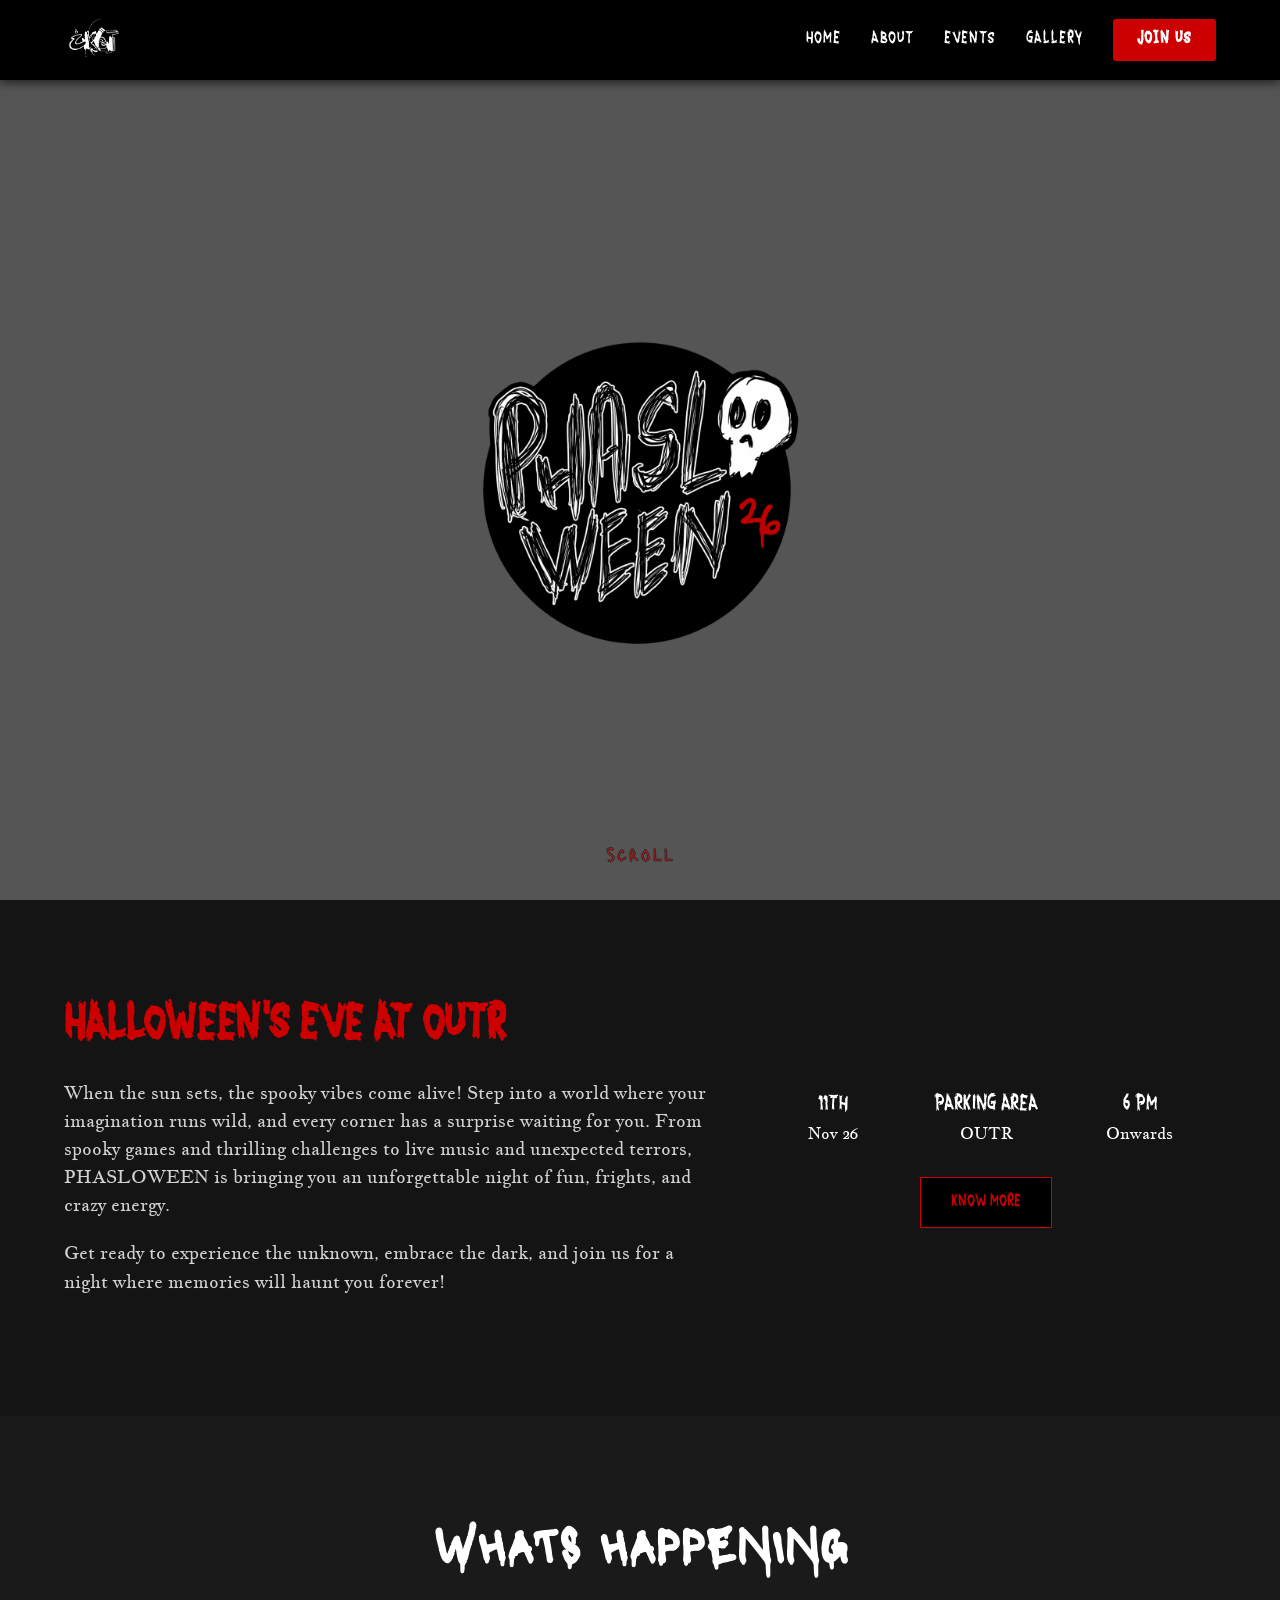
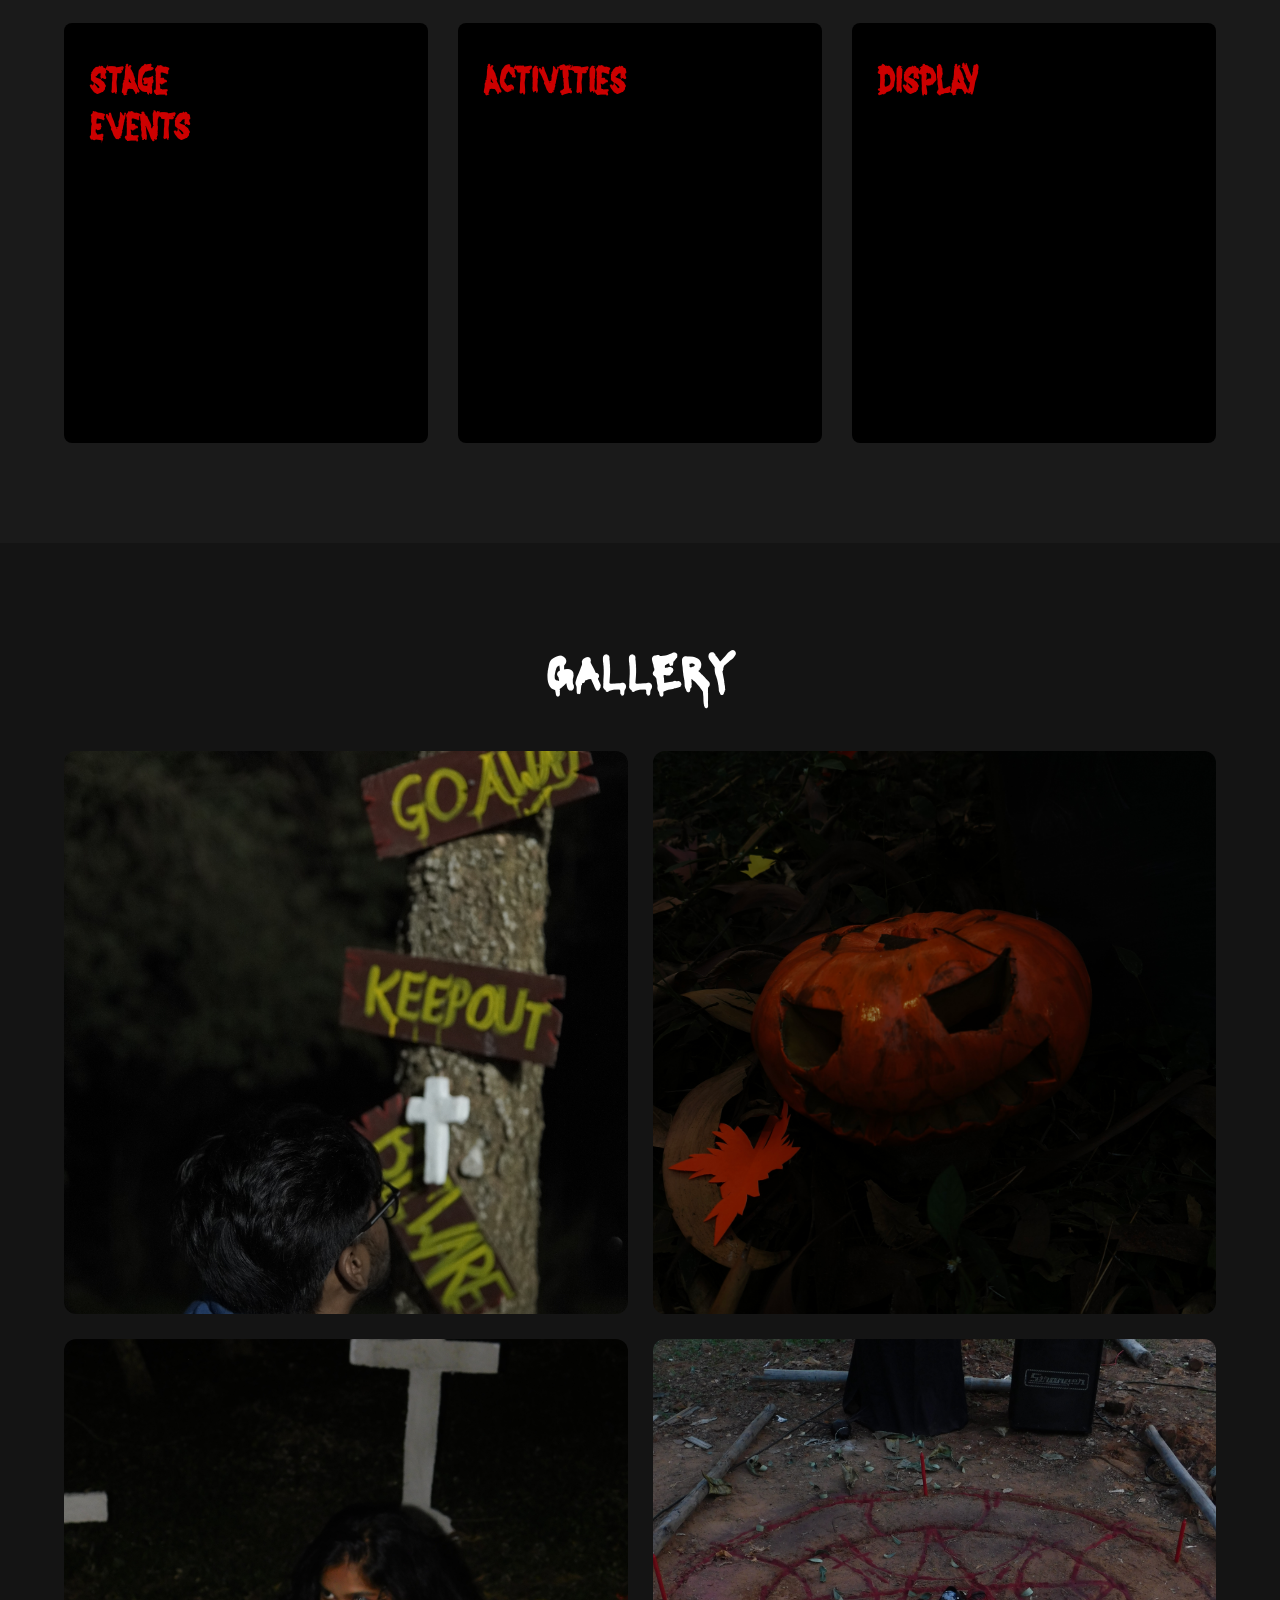
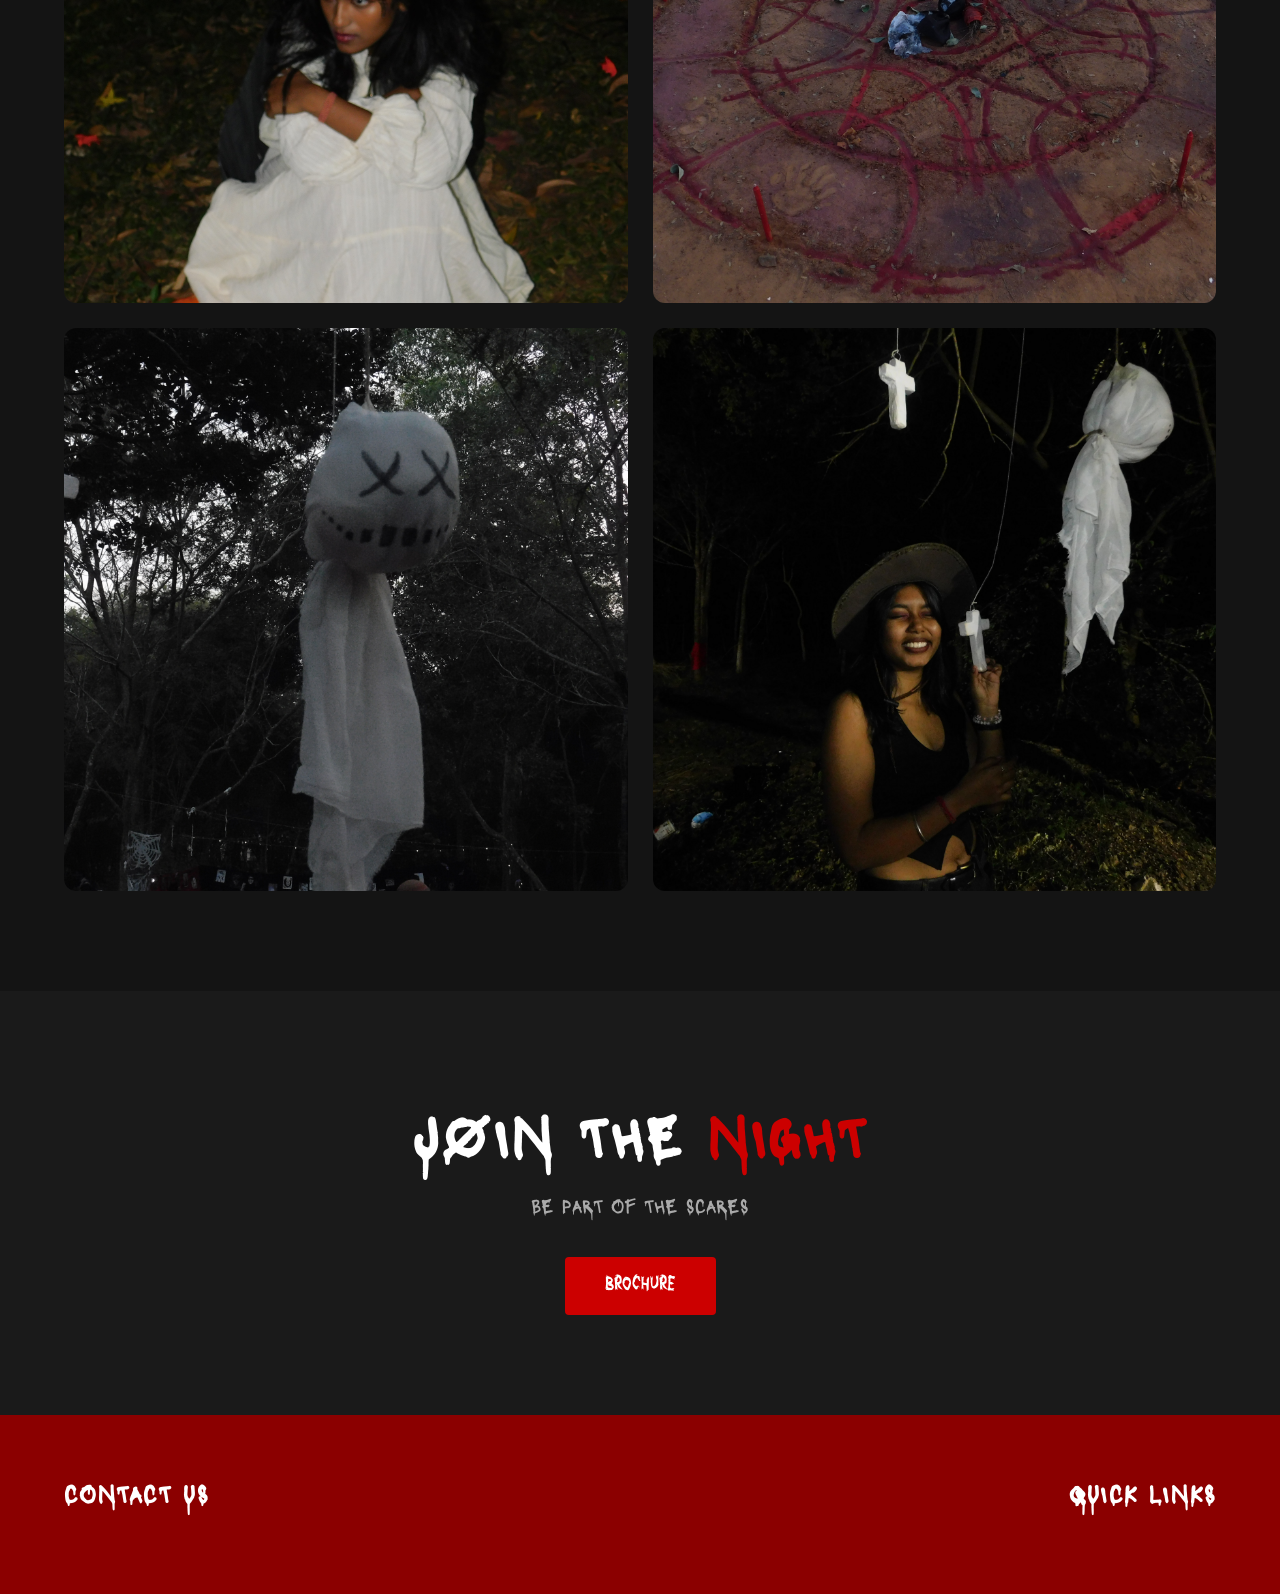
==== commit 06cc26ba: "Update index.html" ====
--- a/index.html
+++ b/index.html
@@ -64,7 +64,7 @@
   <section id="about" class="about-section">
     <div class="container about-grid">
       <div class="about-text-col">
-        <h2 class="section-title boxy-font">HAlLoWeeN's Eve At OUTR</h2>
+        <h2 class="section-title boxy-font">HALLoWeeN's Eve At OUTR</h2>
         <div class="body-font about-copy">
           <p>
             When the sun sets, the spooky vibes come alive! Step into a world where your imagination runs wild, and every corner has a surprise waiting for you. From spooky games and thrilling challenges to live music and unexpected terrors, PHASLOWEEN is bringing you an unforgettable night of fun, frights, and crazy energy.
